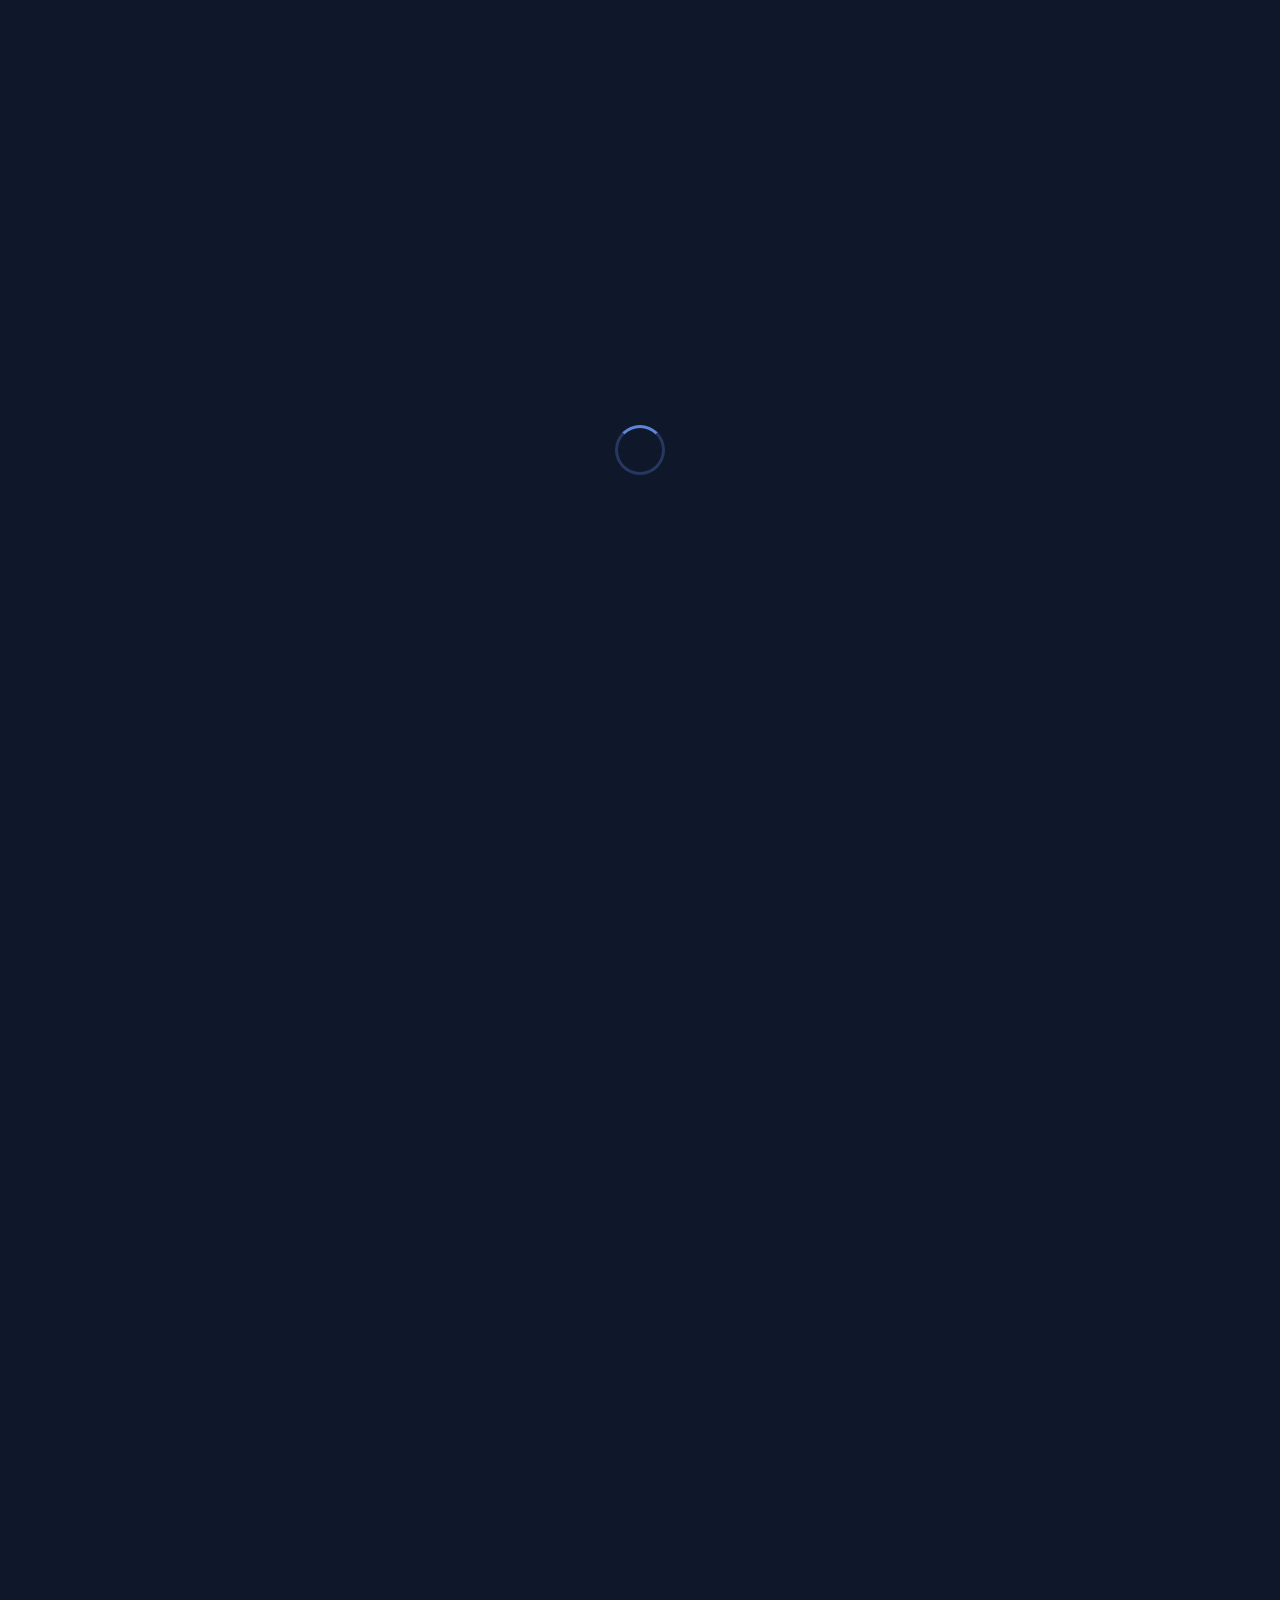
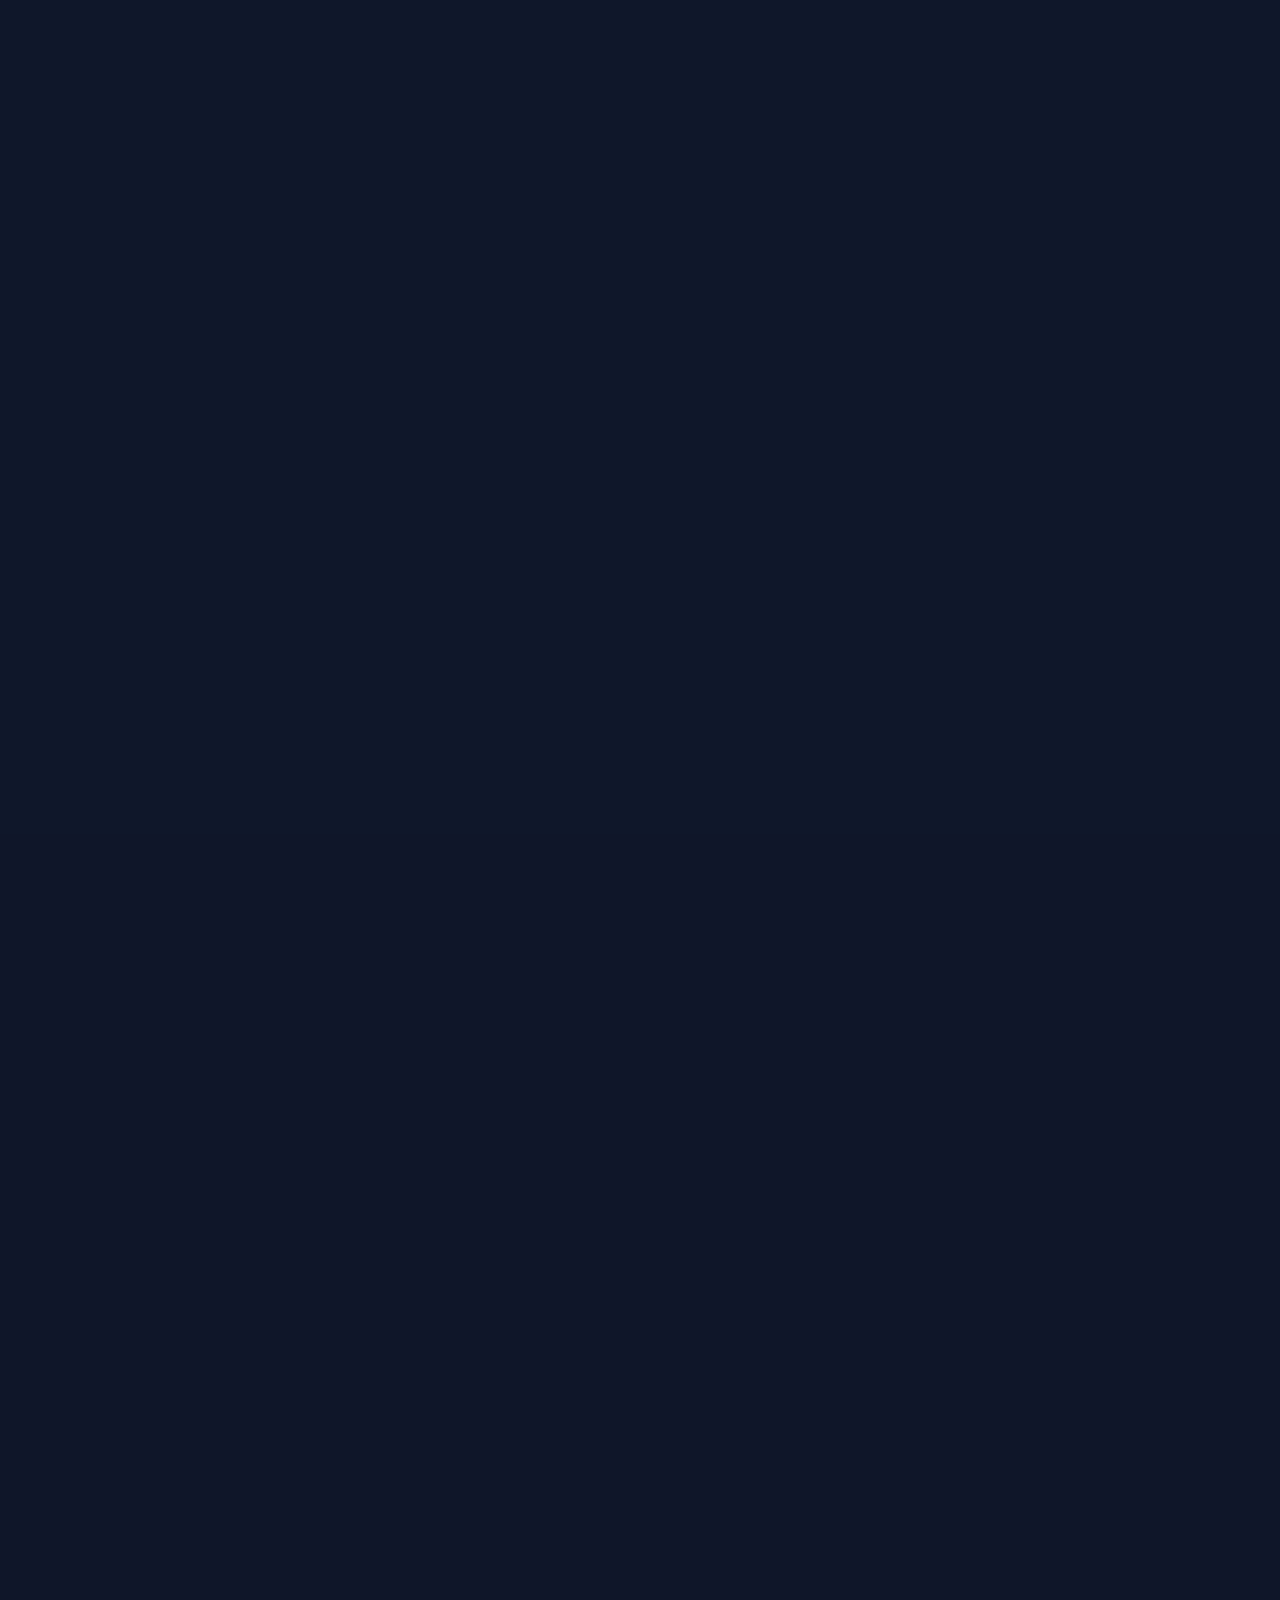
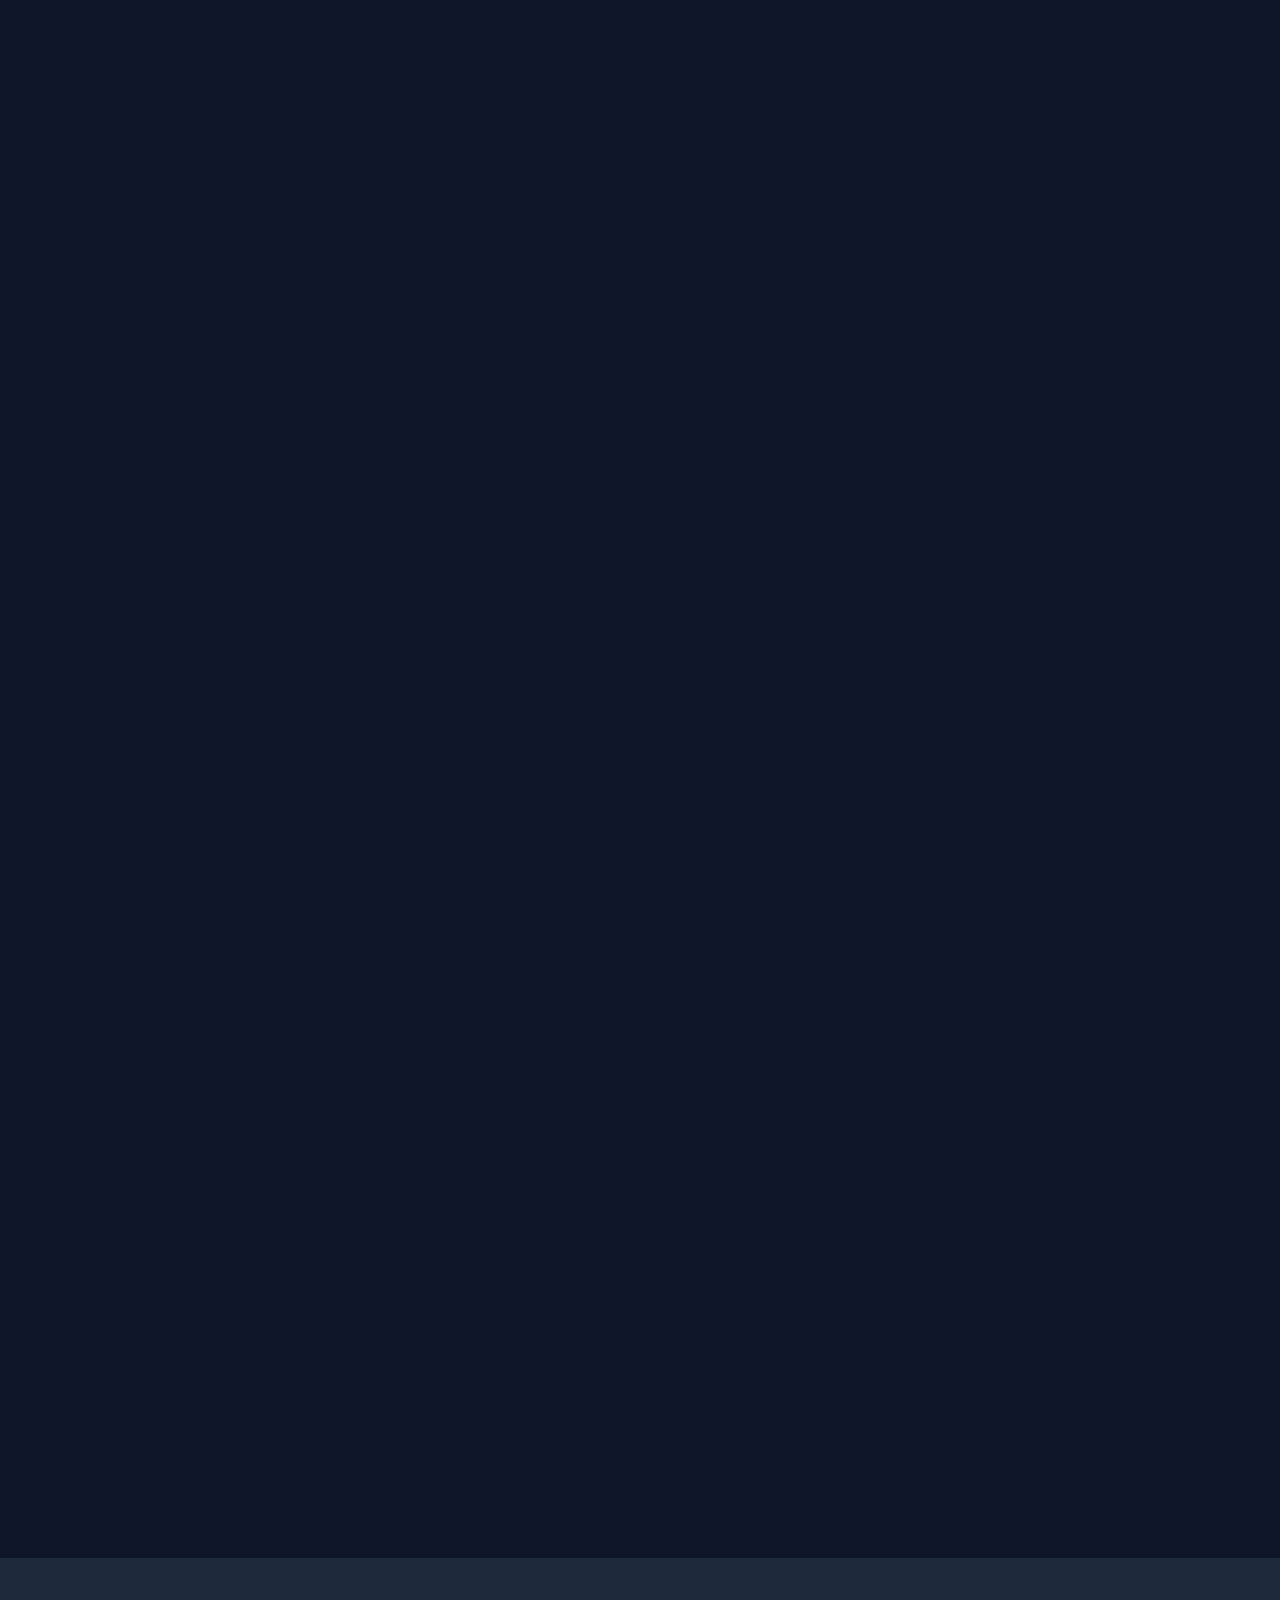
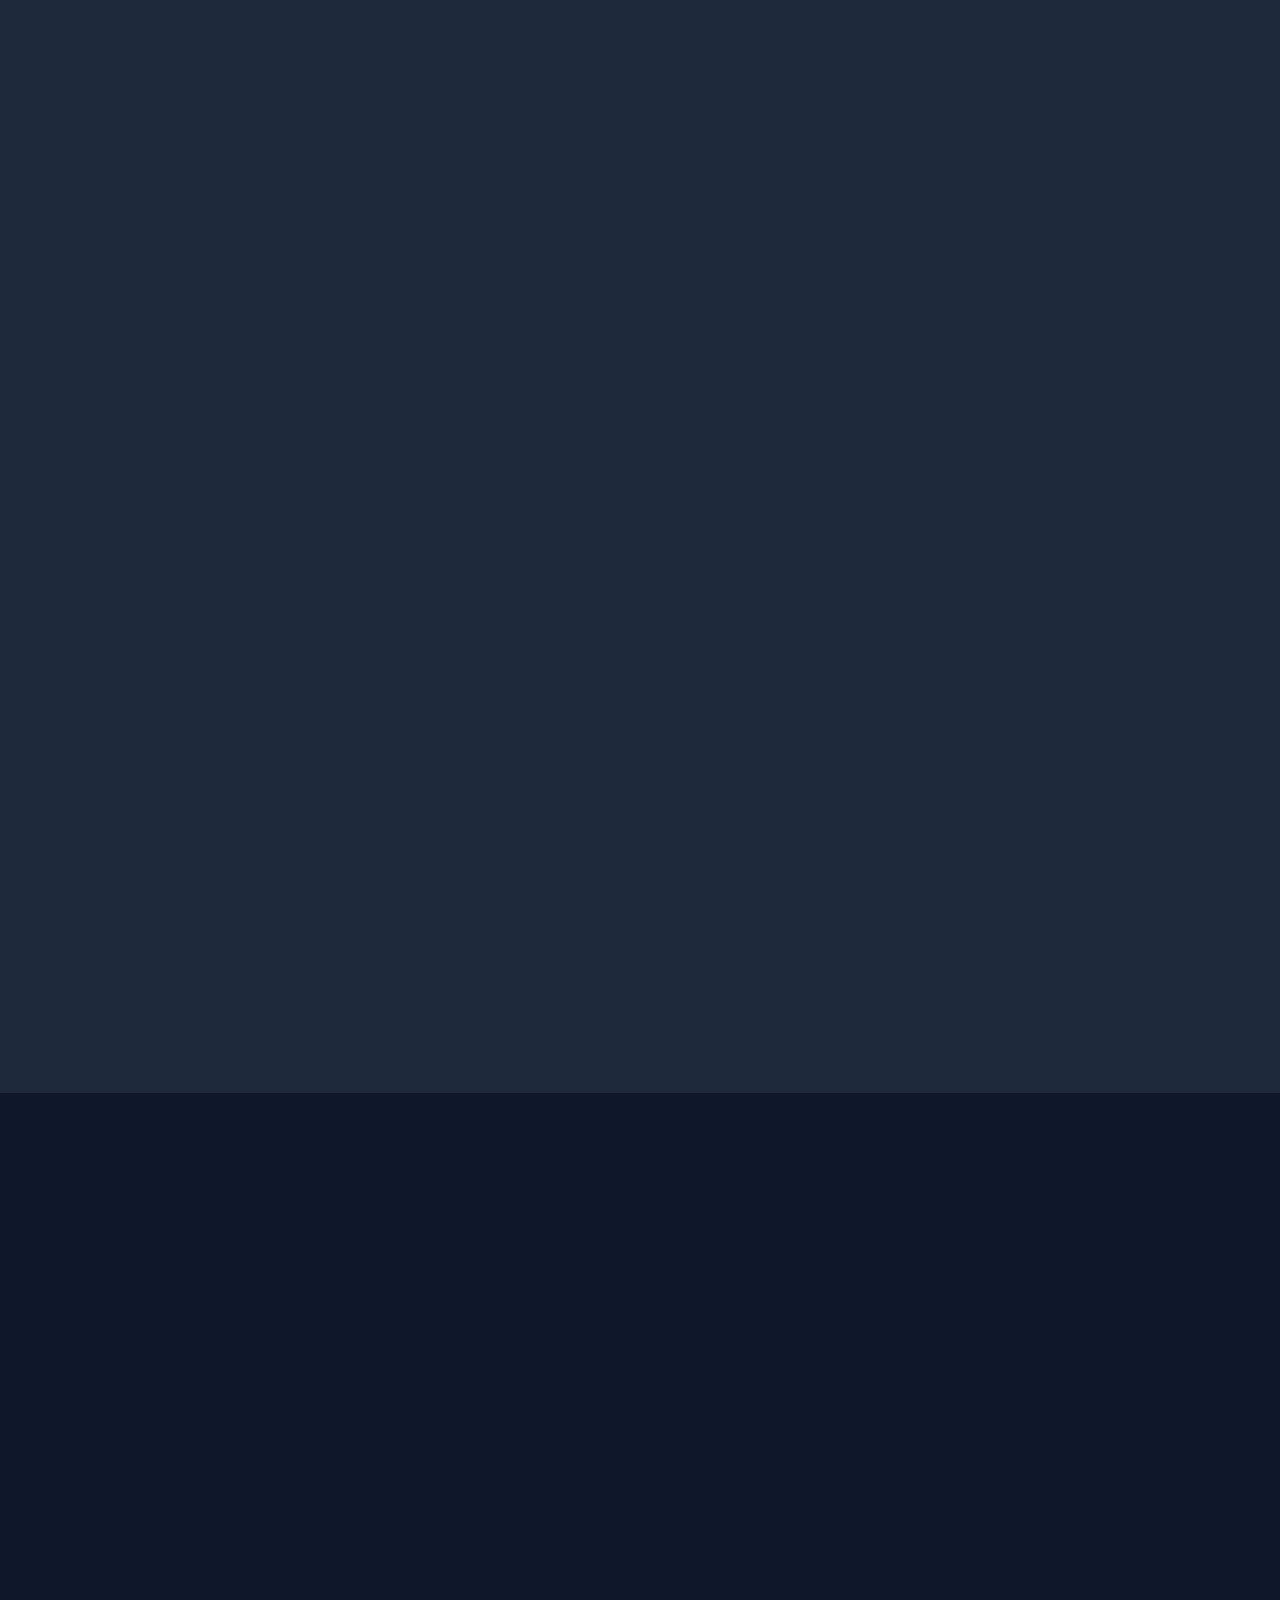
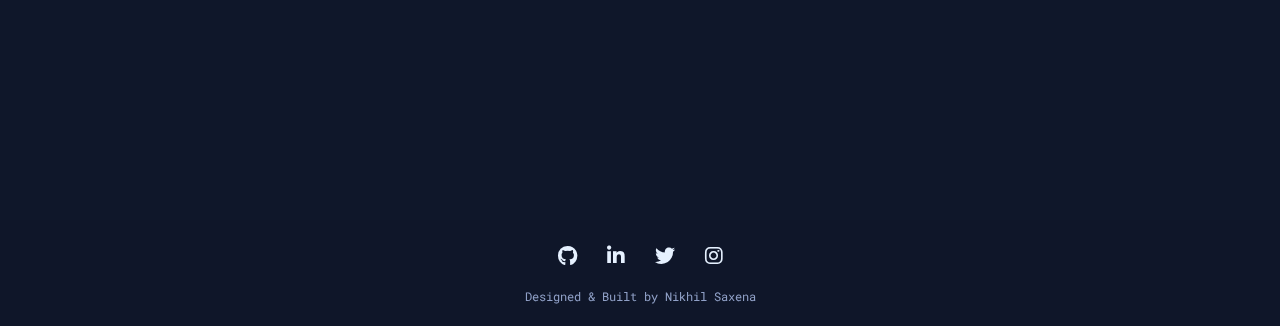
==== cloud/index.html @ 05f239d7 "first commit" ====
<!DOCTYPE html>
<html lang="en">
<head>
    <meta charset="UTF-8">
    <meta name="viewport" content="width=device-width, initial-scale=1.0">
    <title>Nikhil Saxena | Cloud & Full Stack Developer</title>
    
    <!-- Favicon -->
    <link rel="icon" type="image/png" href="../assets/common/favicon.png">
    
    <!-- Font Awesome -->
    <link rel="stylesheet" href="https://cdnjs.cloudflare.com/ajax/libs/font-awesome/6.4.0/css/all.min.css">
    
    <!-- Google Fonts -->
    <link rel="preconnect" href="https://fonts.googleapis.com">
    <link rel="preconnect" href="https://fonts.gstatic.com" crossorigin>
    <link href="https://fonts.googleapis.com/css2?family=Poppins:wght@300;400;500;600;700;800&family=Roboto+Mono:wght@400;500&display=swap" rel="stylesheet">
    
    <!-- CSS Stylesheets -->
    <link rel="stylesheet" href="../assets/common/styles.css">
    <link rel="stylesheet" href="css/theme-cloud.css">
</head>
<body class="theme-cloud">
    <!-- Particles Background -->
    <div id="particles-js"></div>
    
    <!-- Preloader -->
    <div class="preloader">
        <div class="loader"></div>
    </div>

    <!-- Header -->
    <header>
        <div class="container header-container">
            <div class="logo">
                <a href="#home">
                    <h1>NK.</h1>
                </a>
            </div>
            <nav>
                <ul class="nav-links">
                    <li><a href="#about" class="nav-link">About</a></li>
                    <li><a href="#experience" class="nav-link">Experience</a></li>
                    <li><a href="#projects" class="nav-link">Projects</a></li>
                    <li><a href="#contact" class="nav-link">Contact</a></li>
                    <li><a href="../assets/common/resume.pdf" class="nav-link" target="_blank">Resume</a></li>
                </ul>
            </nav>
            
            <div id="theme-switch">
                <span class="frontend-text">Frontend</span>
                <span class="toggle-slider"></span>
                <span class="cloud-text">Cloud</span>
            </div>
            
            <div class="menu-toggle">
                <span></span>
                <span></span>
                <span></span>
            </div>
        </div>
    </header>

    <!-- Mobile Navigation Overlay -->
    <div class="mobile-nav-overlay"></div>
    
    <!-- Mobile Navigation -->
    <div class="mobile-nav">
        <div class="mobile-close">
            <i class="fas fa-times"></i>
        </div>
        <ul class="mobile-nav-links">
            <li><a href="#about" class="nav-link">About</a></li>
            <li><a href="#experience" class="nav-link">Experience</a></li>
            <li><a href="#projects" class="nav-link">Projects</a></li>
            <li><a href="#contact" class="nav-link">Contact</a></li>
            <li><a href="../assets/common/resume.pdf" class="nav-link" target="_blank">Resume</a></li>
        </ul>
        <div class="mobile-theme-switch">
            <div id="mobile-theme-switch">
                <span class="frontend-text">Frontend</span>
                <span class="toggle-slider"></span>
                <span class="cloud-text">Cloud</span>
            </div>
        </div>
        <div class="mobile-social-icons">
            <a href="https://github.com/yourusername" target="_blank"><i class="fab fa-github"></i></a>
            <a href="https://linkedin.com/in/yourusername" target="_blank"><i class="fab fa-linkedin-in"></i></a>
            <a href="https://twitter.com/yourusername" target="_blank"><i class="fab fa-twitter"></i></a>
        </div>
    </div>

    <!-- Hero Section -->
    <section id="home" class="hero">
        <div class="container">
            <div class="hero-content">
                <div class="hero-text">
                    <p class="greeting">Hi, my name is</p>
                    <h1 class="name"><span class="highlight">Nikhil Saxena</span>.</h1>
                    <h2 class="tagline">I build scalable cloud solutions.</h2>
                    <p class="description">I'm a <span class="profession">Cloud & Full Stack Developer</span> with expertise in designing resilient systems. Currently pursuing Full-Stack Software Development at Lambton College and focusing on creating efficient, secure cloud architectures.</p>
                    <div class="buttons">
                        <a href="#contact" class="btn primary"><i class="fas fa-paper-plane"></i> Get In Touch</a>
                        <a href="../assets/common/resume.pdf" class="btn secondary" target="_blank"><i class="fas fa-file-alt"></i> Resume</a>
                        <a href="#projects" class="btn secondary"><i class="fas fa-eye"></i> Check Out My Work</a>
                    </div>
                    <div class="social-icons">
                        <a href="https://github.com/yourusername" target="_blank"><i class="fab fa-github"></i></a>
                        <a href="https://linkedin.com/in/yourusername" target="_blank"><i class="fab fa-linkedin-in"></i></a>
                        <a href="https://twitter.com/yourusername" target="_blank"><i class="fab fa-twitter"></i></a>
                    </div>
                </div>
            </div>
        </div>
    </section>

    <!-- About Section -->
    <section id="about" class="about">
        <div class="container">
            <h2 class="section-title fade-in">About Me</h2>
            <div class="about-container fade-in">
                <div class="about-content">
                    <div class="about-text">
                        <p>Hello! I'm Nikhil, a Cloud & Full Stack Developer with 5 years of experience in building exceptional digital experiences. I specialize in creating scalable cloud solutions and robust web applications that deliver outstanding performance.</p>
                        
                        <p>I previously worked at <a href="https://www.tothenew.com/" target="_blank">To The New</a>, where I collaborated with cross-functional teams to develop cloud-native applications. Currently, I'm pursuing Full-Stack Software Development at <a href="https://www.lambtoncollege.ca/" target="_blank">Lambton College</a> to expand my skill set and tackle new challenges.</p>
                        
                        <p>I thrive in collaborative environments and enjoy working with agile methodologies. My approach combines cloud expertise with full-stack development skills, ensuring that the systems I build are both scalable and maintainable.</p>
                        
                        <p>Here are some technologies I've been working with recently:</p>
                    </div>
                    
                    <div class="tech-lists">
                        <ul class="tech-list">
                            <li><i class="fas fa-caret-right"></i> AWS (EC2, S3, Lambda)</li>
                            <li><i class="fas fa-caret-right"></i> Docker & Kubernetes</li>
                            <li><i class="fas fa-caret-right"></i> Node.js & Express</li>
                            <li><i class="fas fa-caret-right"></i> CI/CD Pipelines</li>
                        </ul>
                        <ul class="tech-list">
                            <li><i class="fas fa-caret-right"></i> MongoDB & PostgreSQL</li>
                            <li><i class="fas fa-caret-right"></i> Terraform & CloudFormation</li>
                            <li><i class="fas fa-caret-right"></i> Microservices Architecture</li>
                            <li><i class="fas fa-caret-right"></i> RESTful APIs</li>
                        </ul>
                    </div>
                </div>
                <div class="about-image">
                    <div class="image-wrapper">
                        <img src="../assets/common/profile.jpg" alt="Nikhil Saxena" class="profile-image">
                    </div>
                </div>
            </div>
        </div>
    </section>

    <!-- Experience Section -->
    <section id="experience" class="experience">
        <div class="container">
            <h2 class="section-title fade-in">Where I've Worked</h2>
            
            <div class="tabs-container fade-in">
                <div class="tabs">
                    <button class="tab-button active" data-target="job1">To The New</button>
                    <button class="tab-button" data-target="job2">CloudTech</button>
                    <button class="tab-button" data-target="job3">XYZ Systems</button>
                </div>
                
                <div class="tab-content">
                    <div id="job1" class="job-content active">
                        <h3>Senior Cloud Developer <span class="company-name">@ To The New</span></h3>
                        <p class="job-period">June 2018 - July 2023</p>
                        <ul class="job-responsibilities">
                            <li><i class="fas fa-caret-right"></i> Designed and implemented cloud-native applications on AWS, leveraging services like EC2, S3, Lambda, and DynamoDB to create scalable and resilient architectures.</li>
                            <li><i class="fas fa-caret-right"></i> Automated infrastructure deployment using Terraform and CloudFormation, achieving a 70% reduction in setup time and ensuring consistent environments.</li>
                            <li><i class="fas fa-caret-right"></i> Containerized applications using Docker and orchestrated with Kubernetes, improving deployment efficiency and resource utilization.</li>
                            <li><i class="fas fa-caret-right"></i> Mentored junior developers in cloud best practices and led the migration of legacy applications to microservices architecture.</li>
                        </ul>
                    </div>
                    
                    <div id="job2" class="job-content">
                        <h3>Cloud Solutions Architect <span class="company-name">@ CloudTech</span></h3>
                        <p class="job-period">January 2017 - May 2018</p>
                        <ul class="job-responsibilities">
                            <li><i class="fas fa-caret-right"></i> Designed and implemented multi-region, high-availability architectures for enterprise clients, ensuring 99.99% uptime.</li>
                            <li><i class="fas fa-caret-right"></i> Created comprehensive CI/CD pipelines using Jenkins, GitHub Actions, and AWS CodePipeline to streamline deployment processes.</li>
                            <li><i class="fas fa-caret-right"></i> Implemented security best practices including IAM policies, encryption, and network segmentation to protect sensitive data and meet compliance requirements.</li>
                            <li><i class="fas fa-caret-right"></i> Collaborated with client teams to analyze requirements and design cost-effective cloud solutions that met their specific business needs.</li>
                        </ul>
                    </div>
                    
                    <div id="job3" class="job-content">
                        <h3>Backend Developer <span class="company-name">@ XYZ Systems</span></h3>
                        <p class="job-period">March 2016 - December 2016</p>
                        <ul class="job-responsibilities">
                            <li><i class="fas fa-caret-right"></i> Developed RESTful APIs and backend services using Node.js and Express, supporting high-traffic web applications.</li>
                            <li><i class="fas fa-caret-right"></i> Designed and optimized database schemas in MongoDB and PostgreSQL, improving query performance by 60%.</li>
                            <li><i class="fas fa-caret-right"></i> Integrated third-party APIs and services to enhance application functionality and user experience.</li>
                            <li><i class="fas fa-caret-right"></i> Participated in agile development processes, including daily stand-ups, sprint planning, and retrospectives.</li>
                        </ul>
                    </div>
                </div>
            </div>
        </div>
    </section>

    <!-- Projects Section -->
    <section id="projects" class="projects">
        <div class="container">
            <h2 class="section-title fade-in">Some Things I've Built</h2>
            
            <div class="filter-buttons fade-in">
                <button class="filter-btn active" data-filter="cloud_all">All</button>
                <button class="filter-btn" data-filter="cloud">Cloud</button>
                <button class="filter-btn" data-filter="fullstack">Full Stack</button>
                <button class="filter-btn disabled" data-filter="frontend">Frontend</button>
            </div>
            
            <div class="featured-projects">
                <!-- Featured Project 1 -->
                <div class="featured-project fade-in" data-category="cloud">
                    <div class="project-content">
                        <p class="project-overline">Featured Project</p>
                        <h3 class="project-title">Serverless Data Pipeline</h3>
                        <div class="project-description">
                            <p>A scalable data processing pipeline built on AWS Lambda and Step Functions. The system processes millions of data points daily, with automatic scaling and fault tolerance. Includes real-time monitoring and alerting through CloudWatch.</p>
                        </div>
                        <ul class="project-tech-list">
                            <li>AWS Lambda</li>
                            <li>Step Functions</li>
                            <li>DynamoDB</li>
                            <li>CloudWatch</li>
                        </ul>
                        <div class="project-links">
                            <a href="#" target="_blank" aria-label="GitHub Link"><i class="fab fa-github"></i></a>
                            <a href="#" target="_blank" aria-label="External Link"><i class="fas fa-external-link-alt"></i></a>
                        </div>
                    </div>
                    <div class="project-image">
                        <a href="#" target="_blank">
                            <div class="image-wrapper">
                                <img src="../assets/common/project3.jpg" alt="Serverless Data Pipeline" />
                            </div>
                        </a>
                    </div>
                </div>
                
                <!-- Featured Project 2 -->
                <div class="featured-project fade-in" data-category="fullstack">
                    <div class="project-content right">
                        <p class="project-overline">Featured Project</p>
                        <h3 class="project-title">Microservices Platform</h3>
                        <div class="project-description right">
                            <p>A containerized microservices platform for e-commerce applications. Features include service discovery, load balancing, and distributed tracing. Deployed on Kubernetes with autoscaling capabilities and comprehensive monitoring.</p>
                        </div>
                        <ul class="project-tech-list right">
                            <li>Docker</li>
                            <li>Kubernetes</li>
                            <li>Node.js</li>
                            <li>MongoDB</li>
                        </ul>
                        <div class="project-links right">
                            <a href="#" target="_blank" aria-label="GitHub Link"><i class="fab fa-github"></i></a>
                            <a href="#" target="_blank" aria-label="External Link"><i class="fas fa-external-link-alt"></i></a>
                        </div>
                    </div>
                    <div class="project-image left">
                        <a href="#" target="_blank">
                            <div class="image-wrapper">
                                <img src="../assets/common/project4.jpg" alt="Microservices Platform" />
                            </div>
                        </a>
                    </div>
                </div>
            </div>
            
            <h3 class="other-projects-title fade-in">Other Noteworthy Projects</h3>
            
            <div class="projects-grid fade-in">
                <!-- Project Card 1 -->
                <div class="project-card" data-category="cloud">
                    <div class="project-card-inner">
                        <div class="project-card-top">
                            <div class="project-card-folder">
                                <i class="far fa-folder"></i>
                            </div>
                            <div class="project-card-links">
                                <a href="#" target="_blank" aria-label="GitHub Link"><i class="fab fa-github"></i></a>
                                <a href="#" target="_blank" aria-label="External Link"><i class="fas fa-external-link-alt"></i></a>
                            </div>
                        </div>
                        <h3 class="project-card-title">Infrastructure as Code</h3>
                        <div class="project-card-description">
                            <p>A collection of Terraform modules for provisioning consistent AWS infrastructure. Includes network configuration, security groups, and application resources with best practices baked in.</p>
                        </div>
                        <div class="project-card-tech">
                            <span>Terraform</span>
                            <span>AWS</span>
                            <span>CI/CD</span>
                        </div>
                    </div>
                </div>
                
                <!-- Project Card 2 -->
                <div class="project-card" data-category="cloud">
                    <div class="project-card-inner">
                        <div class="project-card-top">
                            <div class="project-card-folder">
                                <i class="far fa-folder"></i>
                            </div>
                            <div class="project-card-links">
                                <a href="#" target="_blank" aria-label="GitHub Link"><i class="fab fa-github"></i></a>
                                <a href="#" target="_blank" aria-label="External Link"><i class="fas fa-external-link-alt"></i></a>
                            </div>
                        </div>
                        <h3 class="project-card-title">Auto-Scaling Web App</h3>
                        <div class="project-card-description">
                            <p>A web application deployed with auto-scaling and load balancing on AWS. Features include health checks, automatic failover, and blue-green deployments for zero-downtime updates.</p>
                        </div>
                        <div class="project-card-tech">
                            <span>AWS EC2</span>
                            <span>ELB</span>
                            <span>Auto Scaling</span>
                        </div>
                    </div>
                </div>
                
                <!-- Project Card 3 -->
                <div class="project-card" data-category="fullstack">
                    <div class="project-card-inner">
                        <div class="project-card-top">
                            <div class="project-card-folder">
                                <i class="far fa-folder"></i>
                            </div>
                            <div class="project-card-links">
                                <a href="#" target="_blank" aria-label="GitHub Link"><i class="fab fa-github"></i></a>
                                <a href="#" target="_blank" aria-label="External Link"><i class="fas fa-external-link-alt"></i></a>
                            </div>
                        </div>
                        <h3 class="project-card-title">Real-time Analytics</h3>
                        <div class="project-card-description">
                            <p>A real-time analytics dashboard for tracking user behavior and system performance. Utilizes WebSockets for live updates and includes historical data visualization with filtering options.</p>
                        </div>
                        <div class="project-card-tech">
                            <span>Node.js</span>
                            <span>Socket.IO</span>
                            <span>Redis</span>
                            <span>Chart.js</span>
                        </div>
                    </div>
                </div>
                
                <!-- Project Card 4 -->
                <div class="project-card" data-category="cloud">
                    <div class="project-card-inner">
                        <div class="project-card-top">
                            <div class="project-card-folder">
                                <i class="far fa-folder"></i>
                            </div>
                            <div class="project-card-links">
                                <a href="#" target="_blank" aria-label="GitHub Link"><i class="fab fa-github"></i></a>
                                <a href="#" target="_blank" aria-label="External Link"><i class="fas fa-external-link-alt"></i></a>
                            </div>
                        </div>
                        <h3 class="project-card-title">CI/CD Pipeline</h3>
                        <div class="project-card-description">
                            <p>A comprehensive CI/CD pipeline for automated testing and deployment. Includes static code analysis, security scanning, and multiple environment deployments with approval gates.</p>
                        </div>
                        <div class="project-card-tech">
                            <span>GitHub Actions</span>
                            <span>Docker</span>
                            <span>AWS CodeDeploy</span>
                        </div>
                    </div>
                </div>
                
                <!-- Project Card 5 -->
                <div class="project-card" data-category="fullstack">
                    <div class="project-card-inner">
                        <div class="project-card-top">
                            <div class="project-card-folder">
                                <i class="far fa-folder"></i>
                            </div>
                            <div class="project-card-links">
                                <a href="#" target="_blank" aria-label="GitHub Link"><i class="fab fa-github"></i></a>
                                <a href="#" target="_blank" aria-label="External Link"><i class="fas fa-external-link-alt"></i></a>
                            </div>
                        </div>
                        <h3 class="project-card-title">Content Management System</h3>
                        <div class="project-card-description">
                            <p>A headless CMS built with Node.js and MongoDB. Features include content modeling, API generation, and role-based access control. Supports multi-language content and media management.</p>
                        </div>
                        <div class="project-card-tech">
                            <span>Node.js</span>
                            <span>Express</span>
                            <span>MongoDB</span>
                            <span>GraphQL</span>
                        </div>
                    </div>
                </div>
                
                <!-- Project Card 6 -->
                <div class="project-card" data-category="cloud">
                    <div class="project-card-inner">
                        <div class="project-card-top">
                            <div class="project-card-folder">
                                <i class="far fa-folder"></i>
                            </div>
                            <div class="project-card-links">
                                <a href="#" target="_blank" aria-label="GitHub Link"><i class="fab fa-github"></i></a>
                                <a href="#" target="_blank" aria-label="External Link"><i class="fas fa-external-link-alt"></i></a>
                            </div>
                        </div>
                        <h3 class="project-card-title">Monitoring Stack</h3>
                        <div class="project-card-description">
                            <p>A comprehensive monitoring stack for cloud applications. Combines logs, metrics, and traces for full observability. Includes alerting, dashboards, and anomaly detection capabilities.</p>
                        </div>
                        <div class="project-card-tech">
                            <span>Prometheus</span>
                            <span>Grafana</span>
                            <span>ELK Stack</span>
                        </div>
                    </div>
                </div>
            </div>
            
            <div class="show-more fade-in">
                <a href="https://github.com/yourusername" target="_blank" class="btn secondary">See More on GitHub <i class="fas fa-arrow-right"></i></a>
            </div>
        </div>
    </section>

    <!-- Blogs Section -->
    <section id="blogs" class="blogs">
        <div class="container">
            <h2 class="section-title fade-in">Latest from My Blog</h2>
            
            <div class="blog-slider-container fade-in">
                <div class="blog-slider">
                    <!-- Blog Post 1 -->
                    <div class="blog-post">
                        <div class="blog-image">
                            <img src="../assets/common/blog1.jpg" alt="Blog Post 1">
                        </div>
                        <div class="blog-content">
                            <div class="blog-date">June 15, 2023</div>
                            <h3 class="blog-title">Creating Responsive Layouts with CSS Grid</h3>
                            <p class="blog-excerpt">Learn how to use CSS Grid to create complex, responsive layouts with minimal code. This guide covers the fundamentals and advanced techniques.</p>
                            <a href="../blogs/css-grid.html" class="blog-read-more">Read More <i class="fas fa-arrow-right"></i></a>
                        </div>
                    </div>
                    
                    <!-- Blog Post 2 -->
                    <div class="blog-post">
                        <div class="blog-image">
                            <img src="../assets/common/blog2.jpg" alt="Blog Post 2">
                        </div>
                        <div class="blog-content">
                            <div class="blog-date">May 22, 2023</div>
                            <h3 class="blog-title">Understanding JavaScript Promises</h3>
                            <p class="blog-excerpt">A deep dive into JavaScript Promises, async/await, and how to manage asynchronous operations in modern web applications.</p>
                            <a href="../blogs/js-promises.html" class="blog-read-more">Read More <i class="fas fa-arrow-right"></i></a>
                        </div>
                    </div>
                    
                    <!-- Blog Post 3 -->
                    <div class="blog-post">
                        <div class="blog-image">
                            <img src="../assets/common/blog3.jpg" alt="Blog Post 3">
                        </div>
                        <div class="blog-content">
                            <div class="blog-date">April 10, 2023</div>
                            <h3 class="blog-title">Web Performance Optimization Techniques</h3>
                            <p class="blog-excerpt">Practical strategies to improve your website's loading speed, optimize assets, and enhance user experience through performance tuning.</p>
                            <a href="../blogs/web-performance.html" class="blog-read-more">Read More <i class="fas fa-arrow-right"></i></a>
                        </div>
                    </div>
                    
                    <!-- Blog Post 4 -->
                    <div class="blog-post">
                        <div class="blog-image">
                            <img src="../assets/common/blog4.jpg" alt="Blog Post 4">
                        </div>
                        <div class="blog-content">
                            <div class="blog-date">March 5, 2023</div>
                            <h3 class="blog-title">Getting Started with React Hooks</h3>
                            <p class="blog-excerpt">An introduction to React Hooks and how they simplify state management and side effects in functional components.</p>
                            <a href="../blogs/react-hooks.html" class="blog-read-more">Read More <i class="fas fa-arrow-right"></i></a>
                        </div>
                    </div>
                </div>
                
                <div class="blog-slider-controls">
                    <button class="blog-slider-prev"><i class="fas fa-chevron-left"></i></button>
                    <div class="blog-slider-dots"></div>
                    <button class="blog-slider-next"><i class="fas fa-chevron-right"></i></button>
                </div>
            </div>
            
            <div class="blog-all-link fade-in">
                <a href="../blogs/index.html" class="btn secondary">View All Posts <i class="fas fa-arrow-right"></i></a>
            </div>
        </div>
    </section>

    <!-- Contact Section -->
    <section id="contact" class="contact">
        <div class="container">
            <h2 class="section-title fade-in">What's Next?</h2>
            <h3 class="contact-title fade-in">Get In Touch</h3>
            <div class="contact-content fade-in">
                <p>I'm currently looking for new opportunities in cloud and full-stack development. Whether you have a question, a project idea, or just want to say hi, I'll try my best to get back to you!</p>
                <a href="mailto:youremail@example.com" class="btn primary">Say Hello</a>
            </div>
        </div>
    </section>

    <!-- Footer -->
    <footer>
        <div class="footer-content">
            <div class="footer-social">
                <a href="https://github.com/yourusername" target="_blank"><i class="fab fa-github"></i></a>
                <a href="https://linkedin.com/in/yourusername" target="_blank"><i class="fab fa-linkedin-in"></i></a>
                <a href="https://twitter.com/yourusername" target="_blank"><i class="fab fa-twitter"></i></a>
                <a href="https://instagram.com/yourusername" target="_blank"><i class="fab fa-instagram"></i></a>
            </div>
            <div class="footer-text">
                <p>Designed & Built by Nikhil Saxena</p>
            </div>
        </div>
    </footer>

    <!-- Particles.js -->
    <script src="https://cdn.jsdelivr.net/particles.js/2.0.0/particles.min.js"></script>
    
    <!-- Scripts -->
    <script src="../assets/common/common.js"></script>
    <script src="js/main.js"></script>
</body>
</html>
---- assets/common/styles.css ----
/* Reset and Base Styles */
* {
    margin: 0;
    padding: 0;
    box-sizing: border-box;
}

html {
    scroll-behavior: smooth;
}

body {
    font-family: 'Poppins', sans-serif;
    line-height: 1.6;
    min-height: 100vh;
    overflow-x: hidden;
}

/* Container and Section Styles */
.container {
    width: 100%;
    max-width: 1200px;
    margin: 0 auto;
    padding: 0 50px;
    box-sizing: border-box;
    position: relative;
    z-index: 1;
}

/* Responsive Adjustments */
@media screen and (max-width: 1200px) {
    .container {
        max-width: 100%;
        padding: 0 40px;
    }
}

@media screen and (max-width: 768px) {
    .container {
        padding: 0 30px;
    }
}

@media screen and (max-width: 480px) {
    .container {
        padding: 0 25px;
    }
}
---- cloud/css/theme-cloud.css ----
/* 
* Cloud Theme Styles
* Inspired by Arshmeen Kaur's portfolio with cloud/tech theme
*/

:root {
    --primary-color: #5f85db;
    --primary-tint: rgba(95, 133, 219, 0.1);
    --secondary-color: #90a0c7;
    --text-color: #e6f1ff;
    --bg-color: #0f172a;
    --bg-light: #1e293b;
    --header-bg: rgba(15, 23, 42, 0.85);
    --nav-height: 100px;
    --font-sans: 'Poppins', -apple-system, BlinkMacSystemFont, 'Segoe UI', Roboto, Oxygen, Ubuntu, Cantarell, 'Open Sans', 'Helvetica Neue', sans-serif;
    --font-mono: 'Roboto Mono', monospace;
    --transition: all 0.25s cubic-bezier(0.645, 0.045, 0.355, 1);
}

.theme-cloud {
    --theme-primary-color: var(--primary-color);
    --theme-secondary-color: var(--secondary-color);
    --theme-text-color: var(--text-color);
    --theme-bg-color: var(--bg-color);
    --theme-bg-light: var(--bg-light);
    --theme-header-bg: var(--header-bg);
    
    background-color: var(--theme-bg-color);
    color: var(--theme-text-color);
    font-family: var(--font-sans);
    line-height: 1.6;
    transition: background-color 0.3s ease;
}

/* Particles Background */
#particles-js {
    position: fixed;
    width: 100%;
    height: 100%;
    top: 0;
    left: 0;
    z-index: 0;
    pointer-events: none;
}

/* Sections positioning above particles */
header, 
section, 
footer,
.mobile-nav,
.mobile-nav-overlay,
.preloader {
    position: relative;
    z-index: 1;
}

/* Preloader */
.preloader {
    position: fixed;
    top: 0;
    left: 0;
    width: 100%;
    height: 100%;
    background-color: var(--theme-bg-color);
    display: flex;
    justify-content: center;
    align-items: center;
    z-index: 9999;
    transition: opacity 0.5s ease, visibility 0.5s ease;
}

.loader {
    width: 50px;
    height: 50px;
    border: 3px solid rgba(95, 133, 219, 0.3);
    border-radius: 50%;
    border-top-color: var(--theme-primary-color);
    animation: spin 1s infinite linear;
}

@keyframes spin {
    to {
        transform: rotate(360deg);
    }
}

/* Header */
header {
    position: fixed;
    top: 0;
    left: 0;
    width: 100%;
    height: var(--nav-height);
    background-color: var(--theme-header-bg);
    backdrop-filter: blur(10px);
    z-index: 100;
    transition: var(--transition);
    box-shadow: 0 10px 30px -10px rgba(2, 12, 27, 0.7);
}

header.scrolled {
    height: 70px;
    box-shadow: 0 10px 30px -10px rgba(2, 12, 27, 0.7);
}

.header-container {
    display: flex;
    justify-content: space-between;
    align-items: center;
    height: 100%;
    padding: 0 50px;
}

.logo a {
    display: flex;
    align-items: center;
    color: var(--theme-primary-color);
    text-decoration: none;
    font-weight: 700;
    font-size: 1.5rem;
}

.logo h1 {
    font-size: 1.8rem;
    margin: 0;
    font-weight: 700;
}

.nav-links {
    display: flex;
    align-items: center;
    list-style: none;
    margin: 0;
    padding: 0;
}

.nav-links li {
    margin: 0 10px;
}

.nav-link {
    color: var(--theme-text-color);
    text-decoration: none;
    padding: 10px;
    font-family: var(--font-mono);
    font-size: 13px;
    position: relative;
    transition: var(--transition);
}

.nav-link:hover {
    color: var(--theme-primary-color);
}

/* Theme Switch */
#theme-switch {
    display: flex;
    align-items: center;
    position: relative;
    cursor: pointer;
    margin-left: 15px;
    margin-right: 15px;
}

.frontend-text,
.cloud-text {
    font-size: 12px;
    font-family: var(--font-mono);
}

.frontend-text {
    margin-right: 10px;
    color: var(--theme-secondary-color);
}

.cloud-text {
    margin-left: 10px;
    color: var(--theme-primary-color);
    font-weight: 500;
}

.toggle-slider {
    position: relative;
    width: 40px;
    height: 20px;
    background-color: rgba(95, 133, 219, 0.2);
    border-radius: 34px;
    transition: var(--transition);
}

.toggle-slider:before {
    position: absolute;
    content: "";
    height: 16px;
    width: 16px;
    right: 2px;
    bottom: 2px;
    background-color: var(--theme-primary-color);
    border-radius: 50%;
    transition: var(--transition);
}

.menu-toggle {
    display: none;
    flex-direction: column;
    justify-content: space-between;
    width: 30px;
    height: 21px;
    cursor: pointer;
}

.menu-toggle span {
    display: block;
    width: 100%;
    height: 2px;
    background-color: var(--theme-primary-color);
    border-radius: 2px;
    transition: var(--transition);
}

/* Mobile Navigation */
.mobile-nav-overlay {
    position: fixed;
    top: 0;
    left: 0;
    width: 100%;
    height: 100%;
    background-color: rgba(0, 0, 0, 0.5);
    z-index: 998;
    opacity: 0;
    visibility: hidden;
    transition: var(--transition);
}

.mobile-nav {
    position: fixed;
    top: 0;
    right: -300px;
    width: 300px;
    height: 100%;
    background-color: var(--theme-bg-light);
    z-index: 999;
    padding: 50px 30px;
    transition: var(--transition);
    display: flex;
    flex-direction: column;
}

.mobile-close {
    position: absolute;
    top: 20px;
    right: 20px;
    font-size: 24px;
    color: var(--theme-text-color);
    cursor: pointer;
}

.mobile-close:hover {
    color: var(--theme-primary-color);
}

.mobile-nav-links {
    list-style: none;
    padding: 0;
    margin: 50px 0 0;
}

.mobile-nav-links li {
    margin-bottom: 20px;
}

.mobile-nav-links a {
    display: block;
    color: var(--theme-text-color);
    text-decoration: none;
    font-size: 18px;
    font-family: var(--font-mono);
    transition: var(--transition);
    padding: 10px 0;
}

.mobile-nav-links a:hover {
    color: var(--theme-primary-color);
    transform: translateX(5px);
}

.mobile-social-icons {
    margin-top: auto;
    display: flex;
    justify-content: center;
}

.mobile-social-icons a {
    color: var(--theme-text-color);
    font-size: 18px;
    margin: 0 15px;
    transition: var(--transition);
}

.mobile-social-icons a:hover {
    color: var(--theme-primary-color);
    transform: translateY(-3px);
}

/* Mobile Theme Switch */
.mobile-theme-switch {
    margin: 30px 0;
    display: flex;
    justify-content: center;
}

#mobile-theme-switch {
    display: flex;
    align-items: center;
    position: relative;
    cursor: pointer;
    padding: 5px 0;
}

.mobile-theme-switch .frontend-text,
.mobile-theme-switch .cloud-text {
    font-size: 14px;
    font-family: var(--font-mono);
}

.mobile-theme-switch .frontend-text {
    margin-right: 10px;
    color: var(--theme-secondary-color);
}

.mobile-theme-switch .cloud-text {
    margin-left: 10px;
    color: var(--theme-primary-color);
    font-weight: 500;
}

.mobile-theme-switch .toggle-slider {
    position: relative;
    width: 40px;
    height: 20px;
    background-color: rgba(95, 133, 219, 0.2);
    border-radius: 34px;
    transition: var(--transition);
}

.mobile-theme-switch .toggle-slider:before {
    position: absolute;
    content: "";
    height: 16px;
    width: 16px;
    right: 2px;
    bottom: 2px;
    background-color: var(--theme-primary-color);
    border-radius: 50%;
    transition: var(--transition);
}

/* Hero Section */
.hero {
    display: flex;
    justify-content: center;
    align-items: center;
    min-height: 100vh;
    padding: 150px 0 100px;
    position: relative;
}

.hero-content {
    display: flex;
    align-items: center;
    justify-content: space-between;
    max-width: 1000px;
    margin: 0 auto;
}

.hero-text {
    max-width: 800px;
}

.greeting {
    color: var(--theme-primary-color);
    margin-bottom: 20px;
    font-family: var(--font-mono);
    font-size: 16px;
    font-weight: 400;
}

.name {
    font-size: 70px;
    font-weight: 600;
    margin: 0 0 10px;
    line-height: 1.1;
    color: var(--theme-text-color);
}

.highlight {
    color: var(--theme-text-color);
}

.tagline {
    font-size: 50px;
    margin: 0 0 20px;
    color: var(--theme-secondary-color);
    line-height: 1.1;
    font-weight: 600;
}

.description {
    color: var(--theme-secondary-color);
    margin-bottom: 30px;
    font-size: 18px;
    max-width: 540px;
    line-height: 1.7;
}

.profession {
    color: var(--theme-primary-color);
}

.buttons {
    display: flex;
    flex-wrap: wrap;
    margin-bottom: 40px;
    gap: 15px;
}

.btn {
    display: inline-block;
    padding: 12px 20px;
    font-size: 14px;
    font-family: var(--font-mono);
    font-weight: 500;
    text-decoration: none;
    border-radius: 4px;
    cursor: pointer;
    transition: var(--transition);
    margin-right: 0;
}

.btn i {
    margin-right: 10px;
}

.primary {
    background-color: transparent;
    color: var(--theme-primary-color);
    border: 1px solid var(--theme-primary-color);
}

.primary:hover {
    background-color: var(--primary-tint);
    transform: translateY(-3px);
}

.secondary {
    background-color: transparent;
    color: var(--theme-text-color);
    border: 1px solid var(--theme-secondary-color);
}

.secondary:hover {
    color: var(--theme-primary-color);
    border-color: var(--theme-primary-color);
    transform: translateY(-3px);
}

.social-icons {
    display: flex;
    margin-top: 20px;
}

.social-icons a {
    color: var(--theme-text-color);
    font-size: 22px;
    margin-right: 25px;
    transition: var(--transition);
}

.social-icons a:hover {
    color: var(--theme-primary-color);
    transform: translateY(-3px);
}

/* About Section */
.section-title {
    display: flex;
    align-items: center;
    position: relative;
    margin: 10px 0 40px;
    width: 100%;
    font-size: 28px;
    white-space: nowrap;
    color: var(--theme-text-color);
    font-weight: 600;
}

.section-title:after {
    content: '';
    display: block;
    position: relative;
    width: 300px;
    height: 1px;
    margin-left: 20px;
    background-color: var(--theme-secondary-color);
    opacity: 0.3;
}

.about {
    padding: 120px 0;
    position: relative;
}

.about-container {
    display: grid;
    grid-template-columns: 3fr 2fr;
    gap: 50px;
    align-items: center;
    padding: 0;
    max-width: 100%;
    overflow: hidden;
}

.about-content {
    width: 100%;
}

.about-text {
    margin-bottom: 25px;
    font-size: var(--fz-lg);
    color: var(--theme-secondary-color);
    line-height: 1.7;
}

.about-text p {
    margin-bottom: 15px;
}

.about-text a {
    color: var(--theme-primary-color);
    font-weight: 500;
    text-decoration: none;
    position: relative;
    transition: var(--transition);
}

.about-text a:hover {
    color: var(--theme-primary-highlight);
}

.tech-lists {
    display: flex;
    flex-wrap: wrap;
    gap: 20px;
    margin-top: 20px;
}

.tech-list {
    list-style: none;
    flex: 1 1 180px;
    min-width: 180px;
    max-width: 250px;
}

.tech-list li {
    position: relative;
    margin-bottom: 10px;
    padding-left: 20px;
    font-family: 'Roboto Mono', monospace;
    font-size: 14px;
}

.tech-list li i {
    position: absolute;
    left: 0;
    top: 7px;
    color: var(--theme-primary-color);
    font-size: 12px;
}

.about-image {
    position: relative;
    width: 100%;
    max-width: 300px;
    margin: 0 auto;
}

.image-wrapper {
    position: relative;
    display: block;
    width: 100%;
    border-radius: 5px;
    overflow: hidden;
    box-shadow: 0 10px 30px -15px var(--box-shadow-color);
    transition: all 0.25s var(--transition);
}

.image-wrapper:after {
    content: '';
    display: block;
    position: absolute;
    width: 100%;
    height: 100%;
    top: 0;
    left: 0;
    border-radius: 5px;
    border: 2px solid var(--theme-primary-color);
    z-index: -1;
    transition: all 0.25s var(--transition);
    transform: translate(10px, 10px);
}

.image-wrapper:hover:after {
    transform: translate(5px, 5px);
}

.profile-image {
    width: 100%;
    height: auto;
    object-fit: cover;
    filter: grayscale(100%);
    mix-blend-mode: multiply;
    border-radius: 5px;
    transition: all 0.25s var(--transition);
}

.image-wrapper:hover .profile-image {
    filter: none;
    mix-blend-mode: normal;
}

/* Experience Section */
.experience {
    padding: 100px 0;
    position: relative;
}

.tabs-container {
    display: flex;
    align-items: flex-start;
    max-width: 800px;
    margin: 0 auto;
}

.tabs {
    display: flex;
    flex-direction: column;
    min-width: 140px;
    position: relative;
    border-left: 2px solid rgba(95, 133, 219, 0.2);
}

.tab-button {
    background-color: transparent;
    border: none;
    padding: 15px 20px;
    text-align: left;
    font-family: var(--font-mono);
    font-size: 13px;
    color: var(--theme-secondary-color);
    cursor: pointer;
    transition: var(--transition);
    position: relative;
}

.tab-button.active {
    color: var(--theme-primary-color);
}

.tab-button.active:before {
    content: '';
    position: absolute;
    left: -2px;
    top: 0;
    width: 2px;
    height: 100%;
    background-color: var(--theme-primary-color);
}

.tab-button:hover {
    color: var(--theme-primary-color);
    background-color: rgba(95, 133, 219, 0.1);
}

.tab-content {
    padding: 0 30px;
    flex: 1;
}

.job-content {
    display: none;
    animation: fadeIn 0.5s ease forwards;
}

.job-content.active {
    display: block;
}

.job-content h3 {
    font-size: 22px;
    font-weight: 500;
    margin: 0 0 5px;
    color: var(--theme-text-color);
}

.company-name {
    color: var(--theme-primary-color);
}

.job-period {
    font-family: var(--font-mono);
    font-size: 14px;
    color: var(--theme-secondary-color);
    margin-bottom: 20px;
}

.job-responsibilities {
    list-style: none;
    padding: 0;
    margin: 0;
}

.job-responsibilities li {
    position: relative;
    padding-left: 30px;
    margin-bottom: 10px;
    color: var(--theme-secondary-color);
    font-size: 16px;
}

.job-responsibilities li i {
    position: absolute;
    left: 0;
    top: 8px;
    color: var(--theme-primary-color);
    font-size: 12px;
}

/* Projects Section */
.projects {
    padding: 100px 0;
    position: relative;
    background-color: rgba(15, 23, 42, 0.7);
}

.filter-buttons {
    display: flex;
    justify-content: center;
    margin-bottom: 40px;
}

.filter-btn {
    background-color: transparent;
    border: none;
    color: var(--theme-text-color);
    font-family: var(--font-mono);
    font-size: 14px;
    padding: 5px 15px;
    margin: 0 5px;
    cursor: pointer;
    border-radius: 4px;
    transition: var(--transition);
}

.filter-btn.active {
    color: var(--theme-primary-color);
    background-color: var(--primary-tint);
}

.filter-btn:hover:not(.disabled) {
    color: var(--theme-primary-color);
}

.filter-btn.disabled {
    opacity: 0.5;
    cursor: not-allowed;
}

.featured-projects {
    display: flex;
    flex-direction: column;
    gap: 100px;
    margin-bottom: 80px;
}

.featured-project {
    display: grid;
    grid-template-columns: repeat(12, 1fr);
    align-items: center;
    position: relative;
}

.project-content {
    grid-column: 1 / 8;
    grid-row: 1 / -1;
    position: relative;
    z-index: 2;
    text-align: left;
}

.project-content.right {
    grid-column: 6 / -1;
    text-align: right;
}

.project-image {
    grid-column: 6 / -1;
    grid-row: 1 / -1;
    position: relative;
    z-index: 1;
}

.project-image.left {
    grid-column: 1 / 8;
}

.project-image img {
    width: 100%;
    height: auto;
    border-radius: 4px;
    object-fit: cover;
    filter: grayscale(100%) contrast(1) brightness(70%);
    transition: var(--transition);
}

.project-image:hover img {
    filter: none;
}

.project-overline {
    margin: 10px 0;
    color: var(--theme-primary-color);
    font-family: var(--font-mono);
    font-size: 14px;
    font-weight: 400;
}

.project-title {
    margin: 0 0 20px;
    font-size: 26px;
    font-weight: 600;
    color: var(--theme-text-color);
}

.project-description {
    padding: 25px;
    border-radius: 4px;
    background-color: var(--theme-bg-light);
    color: var(--theme-secondary-color);
    font-size: 16px;
    line-height: 1.7;
    box-shadow: 0 10px 30px -15px rgba(2, 12, 27, 0.7);
}

.project-description.right {
    text-align: right;
}

.project-tech-list {
    display: flex;
    flex-wrap: wrap;
    list-style: none;
    padding: 0;
    margin: 25px 0 10px;
}

.project-tech-list.right {
    justify-content: flex-end;
}

.project-tech-list li {
    margin-right: 20px;
    margin-bottom: 5px;
    font-family: var(--font-mono);
    font-size: 13px;
    color: var(--theme-secondary-color);
    white-space: nowrap;
}

.project-tech-list.right li {
    margin-right: 0;
    margin-left: 20px;
}

.project-links {
    display: flex;
    align-items: center;
    margin-top: 10px;
}

.project-links.right {
    justify-content: flex-end;
}

.project-links a {
    padding: 10px;
    color: var(--theme-text-color);
    font-size: 22px;
    transition: var(--transition);
}

.project-links a:hover {
    color: var(--theme-primary-color);
    transform: translateY(-3px);
}

.other-projects-title {
    text-align: center;
    margin: 0 0 50px;
    font-size: 26px;
    color: var(--theme-text-color);
    font-weight: 600;
}

.projects-grid {
    display: grid;
    grid-template-columns: repeat(auto-fill, minmax(300px, 1fr));
    gap: 15px;
    position: relative;
    margin-bottom: 50px;
}

.project-card {
    position: relative;
    transition: var(--transition);
}

.project-card-inner {
    display: flex;
    flex-direction: column;
    align-items: flex-start;
    position: relative;
    height: 100%;
    padding: 2rem 1.75rem;
    border-radius: 4px;
    background-color: var(--theme-bg-light);
    transition: var(--transition);
}

.project-card:hover .project-card-inner {
    transform: translateY(-7px);
}

.project-card-top {
    display: flex;
    justify-content: space-between;
    align-items: center;
    width: 100%;
    margin-bottom: 30px;
}

.project-card-folder {
    color: var(--theme-primary-color);
    font-size: 40px;
}

.project-card-links {
    display: flex;
    align-items: center;
}

.project-card-links a {
    padding: 5px 7px;
    color: var(--theme-text-color);
    font-size: 18px;
    transition: var(--transition);
}

.project-card-links a:hover {
    color: var(--theme-primary-color);
}

.project-card-title {
    margin: 0 0 10px;
    color: var(--theme-text-color);
    font-size: 20px;
    font-weight: 500;
    line-height: 1.25;
}

.project-card-description {
    color: var(--theme-secondary-color);
    font-size: 15px;
    line-height: 1.6;
    flex-grow: 1;
}

.project-card-tech {
    display: flex;
    align-items: center;
    flex-wrap: wrap;
    margin-top: 20px;
}

.project-card-tech span {
    margin-right: 15px;
    margin-bottom: 5px;
    color: var(--theme-secondary-color);
    font-family: var(--font-mono);
    font-size: 12px;
    white-space: nowrap;
}

.show-more {
    text-align: center;
    margin-top: 80px;
}

/* Contact Section */
.contact {
    padding: 100px 0 150px;
    max-width: 600px;
    margin: 0 auto;
    text-align: center;
}

.contact-title {
    font-size: 50px;
    margin: 20px 0 40px;
    color: var(--theme-text-color);
    font-weight: 600;
}

.contact-content {
    color: var(--theme-secondary-color);
    font-size: 18px;
    line-height: 1.7;
    margin-bottom: 50px;
}

.contact-content p {
    margin-bottom: 40px;
}

/* Footer */
footer {
    padding: 20px 0;
    text-align: center;
    background-color: rgba(15, 23, 42, 0.7);
}

.footer-content {
    display: flex;
    flex-direction: column;
    align-items: center;
}

.footer-social {
    display: flex;
    margin-bottom: 15px;
}

.footer-social a {
    color: var(--theme-text-color);
    font-size: 20px;
    margin: 0 15px;
    transition: var(--transition);
}

.footer-social a:hover {
    color: var(--theme-primary-color);
    transform: translateY(-3px);
}

.footer-text {
    color: var(--theme-secondary-color);
    font-family: var(--font-mono);
    font-size: 12px;
}

/* Fade In Animation */
.fade-in {
    opacity: 0;
    transform: translateY(20px);
    transition: opacity 0.6s ease, transform 0.6s ease;
}

.fade-in.appear {
    opacity: 1;
    transform: translateY(0);
}

@keyframes fadeIn {
    from {
        opacity: 0;
        transform: translateY(20px);
    }
    to {
        opacity: 1;
        transform: translateY(0);
    }
}

/* Media Queries */
@media screen and (max-width: 1200px) {
    .container {
        padding: 0 100px;
    }
    
    .name {
        font-size: 60px;
    }
    
    .tagline {
        font-size: 40px;
    }
}

@media screen and (max-width: 1000px) {
    .container {
        padding: 0 40px;
    }
    
    .featured-project {
        grid-template-columns: 1fr;
    }
    
    .project-content,
    .project-content.right,
    .project-image,
    .project-image.left {
        grid-column: 1 / -1;
        text-align: left;
    }
    
    .project-content {
        grid-row: 2 / -1;
        padding: 0;
    }
    
    .project-image {
        grid-row: 1 / 2;
        margin-bottom: 30px;
    }
    
    .project-description,
    .project-description.right {
        text-align: left;
    }
    
    .project-tech-list,
    .project-tech-list.right {
        justify-content: flex-start;
    }
    
    .project-tech-list.right li {
        margin-right: 20px;
        margin-left: 0;
    }
    
    .project-links,
    .project-links.right {
        justify-content: flex-start;
    }
}

@media screen and (max-width: 768px) {
    .container {
        padding: 0 30px;
    }
    
    .header-container {
        padding: 0 25px;
    }
    
    .nav-links,
    #theme-switch {
        display: none;
    }
    
    .menu-toggle {
        display: flex;
    }
    
    .mobile-nav.active {
        right: 0;
    }
    
    .mobile-nav-overlay.active {
        opacity: 1;
        visibility: visible;
    }
    
    .name {
        font-size: 40px;
    }
    
    .tagline {
        font-size: 30px;
    }
    
    .description {
        font-size: 16px;
    }
    
    .buttons {
        flex-direction: column;
        width: 100%;
        gap: 10px;
    }
    
    .btn {
        margin-bottom: 15px;
        width: 100%;
        text-align: center;
    }
    
    .about-container {
        grid-template-columns: 1fr;
        gap: 40px;
    }
    
    .about-content, 
    .about-image {
        width: 100%;
        margin: 0 auto;
    }
    
    .about-image {
        order: -1;
        max-width: 250px;
    }
    
    .tabs-container {
        flex-direction: column;
    }
    
    .tabs {
        flex-direction: row;
        overflow-x: auto;
        margin-bottom: 30px;
        border-left: none;
        border-bottom: 2px solid rgba(95, 133, 219, 0.2);
    }
    
    .tab-button.active:before {
        left: 0;
        top: auto;
        bottom: -2px;
        width: 100%;
        height: 2px;
    }
    
    .tab-content {
        padding: 0;
    }
    
    .contact-title {
        font-size: 35px;
    }
    
    .image-wrapper:after {
        transform: translate(8px, 8px);
    }
    
    .tech-lists {
        justify-content: center;
    }
    
    .tech-list {
        flex: 0 0 auto;
        min-width: 160px;
    }
}

@media screen and (max-width: 480px) {
    .container {
        padding: 0 25px;
    }
    
    .logo a {
        font-size: 1.2rem;
    }
    
    .name {
        font-size: 32px;
    }
    
    .tagline {
        font-size: 24px;
    }
    
    .projects-grid {
        grid-template-columns: 1fr;
    }
    
    .section-title {
        font-size: 22px;
    }
    
    .section-title:after {
        width: 100px;
    }
    
    .about-image {
        max-width: 200px;
    }
    
    .image-wrapper:after {
        transform: translate(5px, 5px);
    }
    
    .tech-lists {
        flex-direction: column;
        gap: 10px;
    }
    
    .tech-list {
        min-width: 100%;
    }
}

/* Blog Section */
.blogs {
    padding: 120px 0;
    background-color: var(--bg-light);
    position: relative;
    z-index: 1;
}

.blog-slider-container {
    position: relative;
    max-width: 1200px;
    margin: 0 auto;
    padding: 20px 0 60px;
}

.blog-slider {
    display: flex;
    overflow-x: hidden;
    scroll-behavior: smooth;
    gap: 30px;
    padding: 20px 0;
}

.blog-post {
    min-width: calc(33.333% - 20px);
    background-color: var(--bg-color);
    border-radius: 8px;
    overflow: hidden;
    box-shadow: 0 10px 30px rgba(0, 0, 0, 0.1);
    transition: transform 0.3s ease, box-shadow 0.3s ease;
    backdrop-filter: blur(5px);
    border: 1px solid rgba(255, 255, 255, 0.1);
}

.blog-post:hover {
    transform: translateY(-10px);
    box-shadow: 0 15px 30px rgba(0, 0, 0, 0.15);
}

.blog-image {
    height: 200px;
    overflow: hidden;
}

.blog-image img {
    width: 100%;
    height: 100%;
    object-fit: cover;
    transition: transform 0.3s ease;
}

.blog-post:hover .blog-image img {
    transform: scale(1.05);
}

.blog-content {
    padding: 25px;
}

.blog-date {
    font-family: var(--font-mono);
    font-size: 0.85rem;
    color: var(--secondary-color);
    margin-bottom: 10px;
}

.blog-title {
    font-size: 1.25rem;
    font-weight: 600;
    color: var(--theme-text-color);
    margin-bottom: 15px;
    line-height: 1.4;
}

.blog-excerpt {
    font-size: 0.95rem;
    color: var(--theme-text-color);
    margin-bottom: 20px;
    line-height: 1.6;
}

.blog-read-more {
    display: inline-block;
    font-family: var(--font-mono);
    font-size: 0.9rem;
    color: var(--primary-color);
    text-decoration: none;
    transition: color 0.3s ease;
}

.blog-read-more i {
    font-size: 0.8rem;
    margin-left: 5px;
    transition: transform 0.3s ease;
}

.blog-read-more:hover {
    color: var(--highlight-color);
}

.blog-read-more:hover i {
    transform: translateX(3px);
}

.blog-slider-controls {
    display: flex;
    align-items: center;
    justify-content: center;
    margin-top: 30px;
}

.blog-slider-prev,
.blog-slider-next {
    background-color: rgba(255, 255, 255, 0.1);
    color: var(--primary-color);
    border: none;
    width: 40px;
    height: 40px;
    border-radius: 50%;
    display: flex;
    align-items: center;
    justify-content: center;
    cursor: pointer;
    box-shadow: 0 3px 10px rgba(0, 0, 0, 0.1);
    transition: all 0.3s ease;
    backdrop-filter: blur(5px);
}

.blog-slider-prev:hover,
.blog-slider-next:hover {
    background-color: var(--primary-color);
    color: white;
}

.blog-slider-dots {
    display: flex;
    align-items: center;
    justify-content: center;
    margin: 0 15px;
}

.blog-slider-dot {
    width: 10px;
    height: 10px;
    border-radius: 50%;
    background-color: rgba(255, 255, 255, 0.3);
    margin: 0 5px;
    cursor: pointer;
    transition: all 0.3s ease;
}

.blog-slider-dot.active {
    background-color: var(--primary-color);
    transform: scale(1.2);
}

.blog-all-link {
    text-align: center;
    margin-top: 40px;
}

/* Media Queries for Blog Section */
@media screen and (max-width: 1000px) {
    .blog-post {
        min-width: calc(50% - 15px);
    }
}

@media screen and (max-width: 768px) {
    .blogs {
        padding: 80px 0;
    }
    
    .blog-post {
        min-width: 100%;
    }
    
    .blog-image {
        height: 180px;
    }
}

@media screen and (max-width: 480px) {
    .blog-title {
        font-size: 1.1rem;
    }
    
    .blog-excerpt {
        font-size: 0.9rem;
    }
}
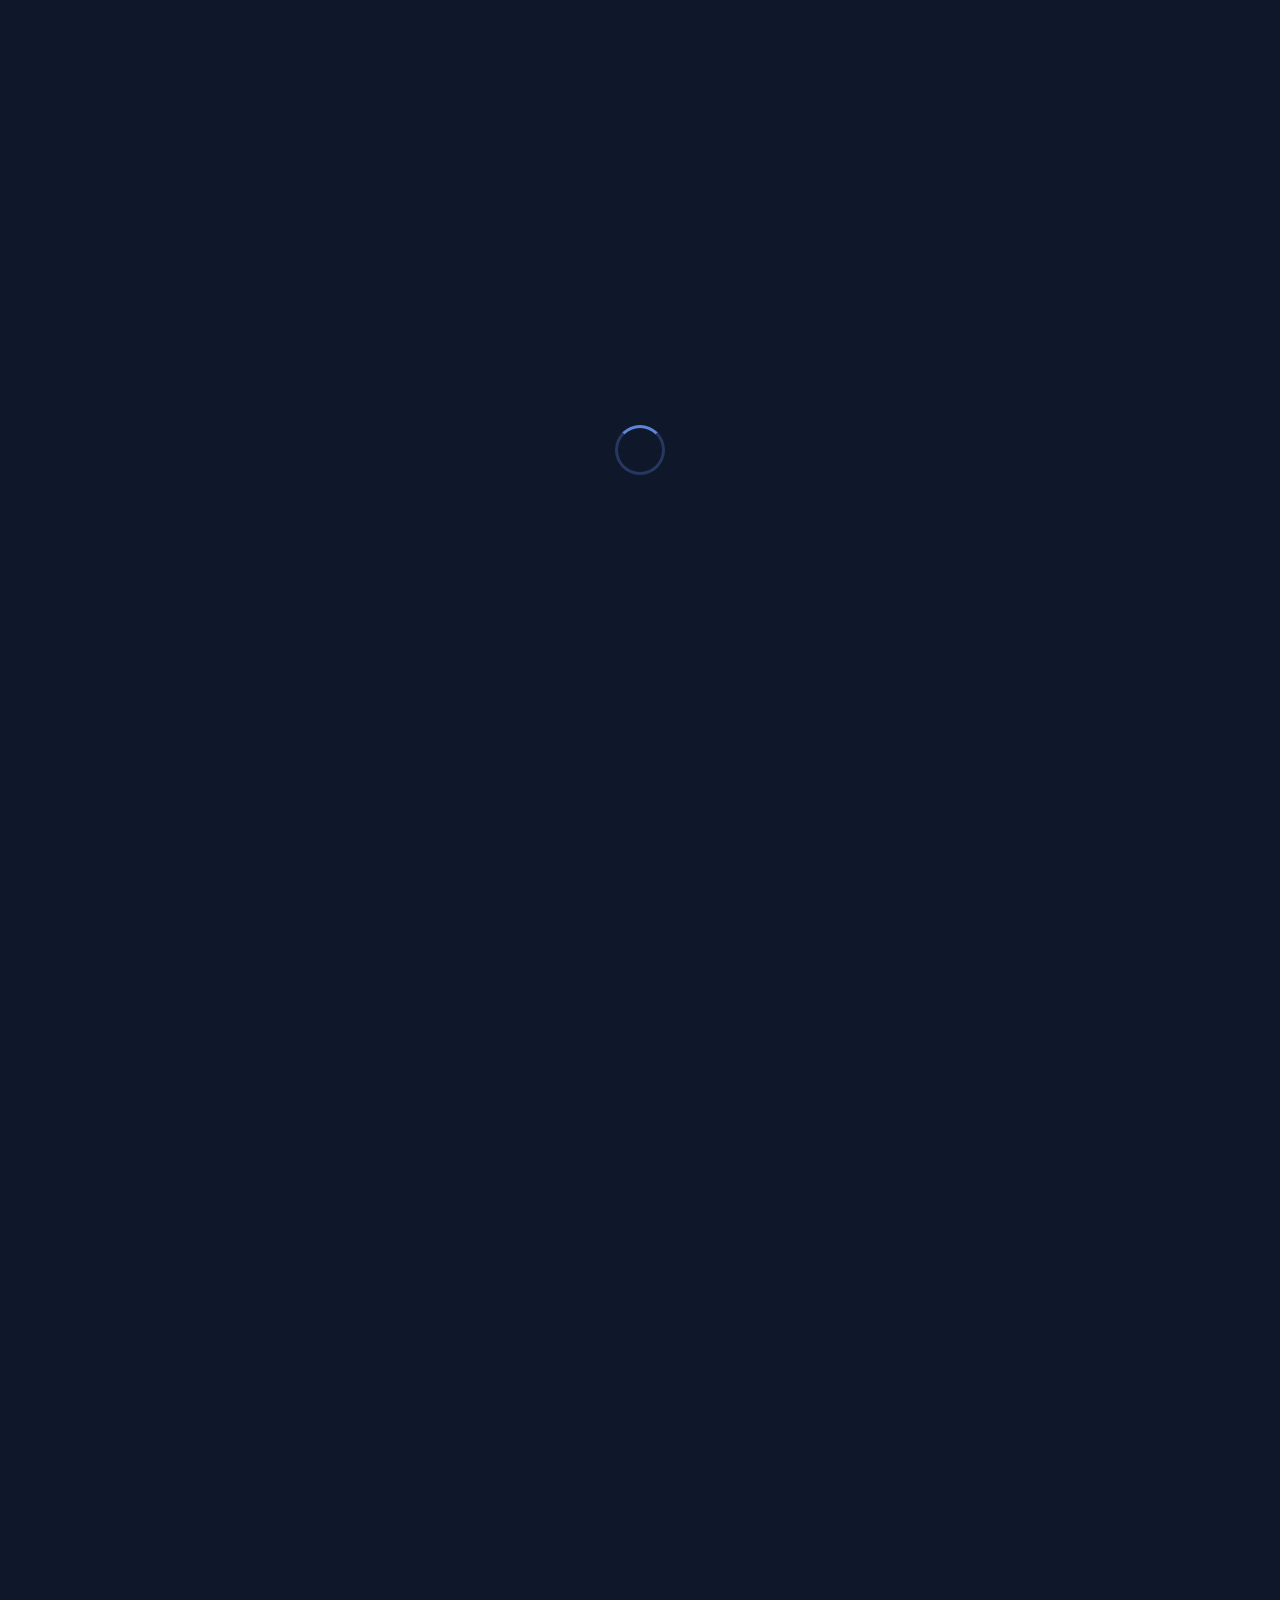
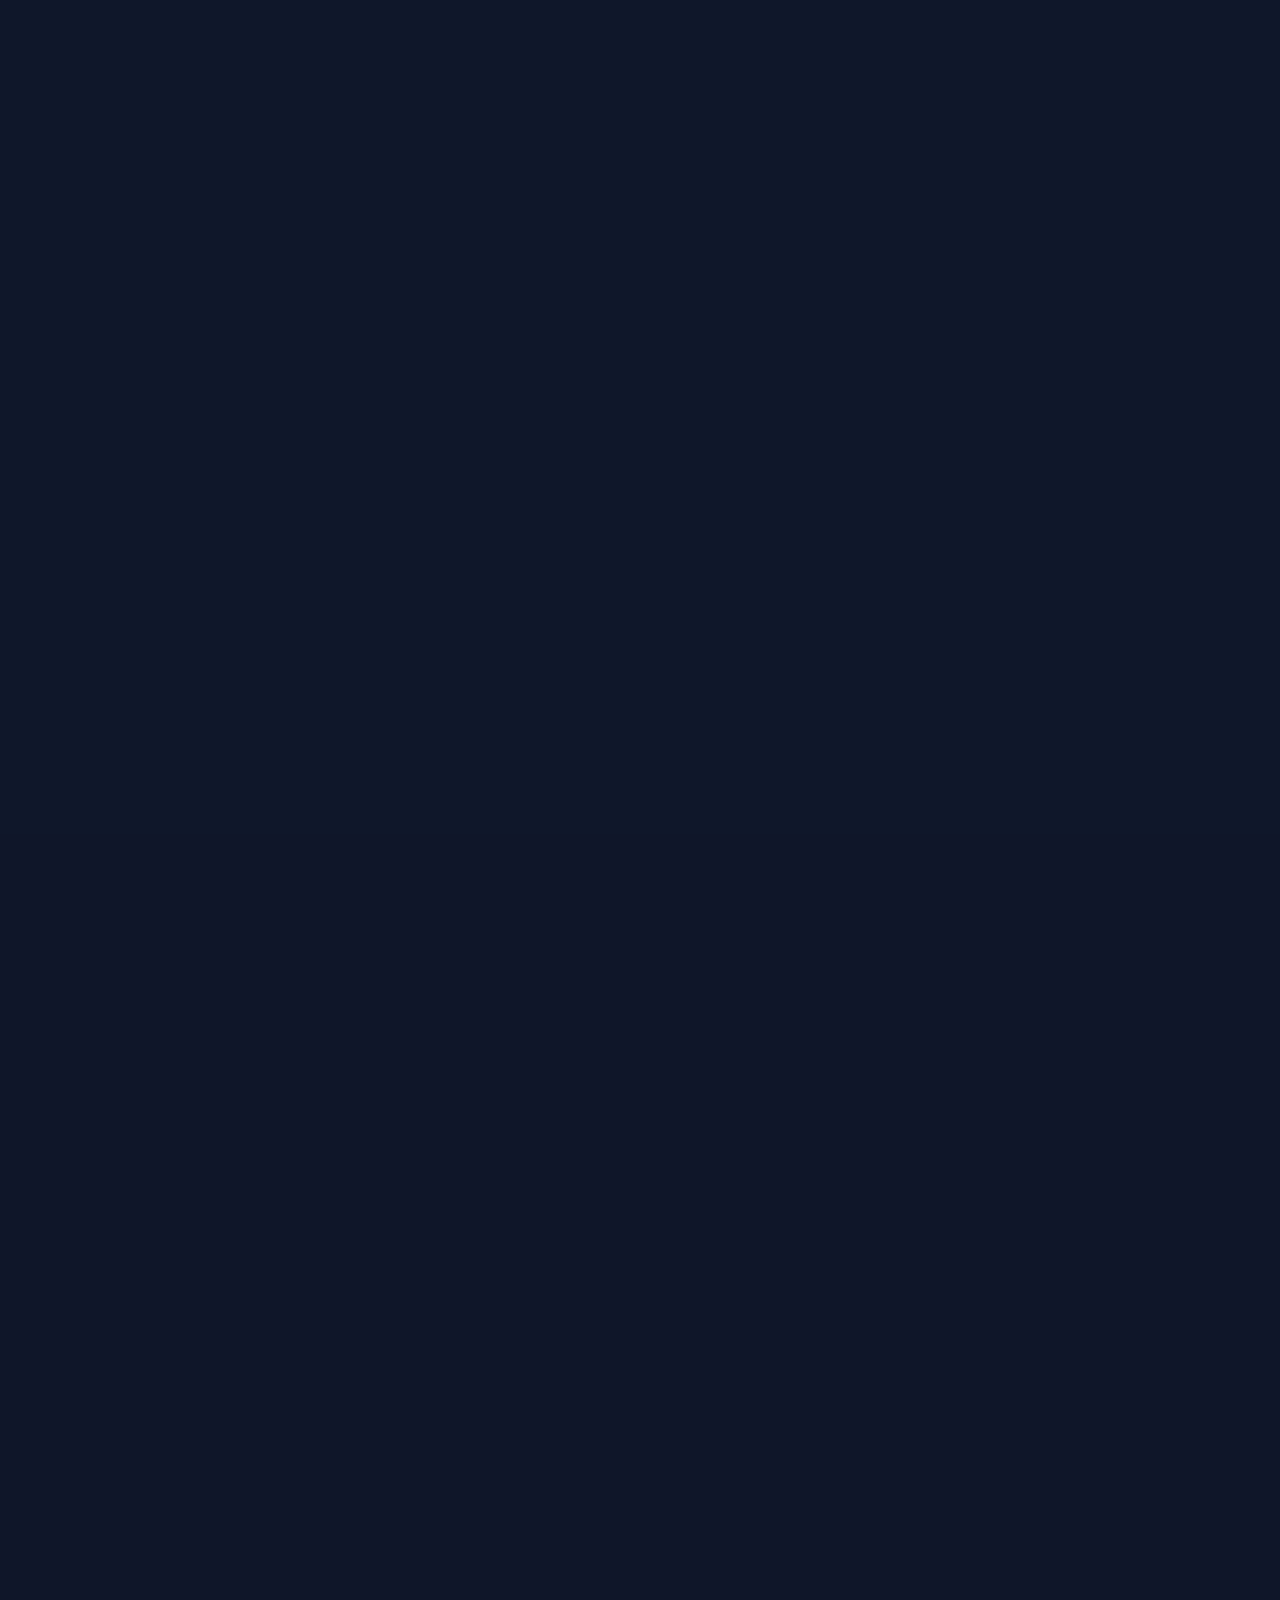
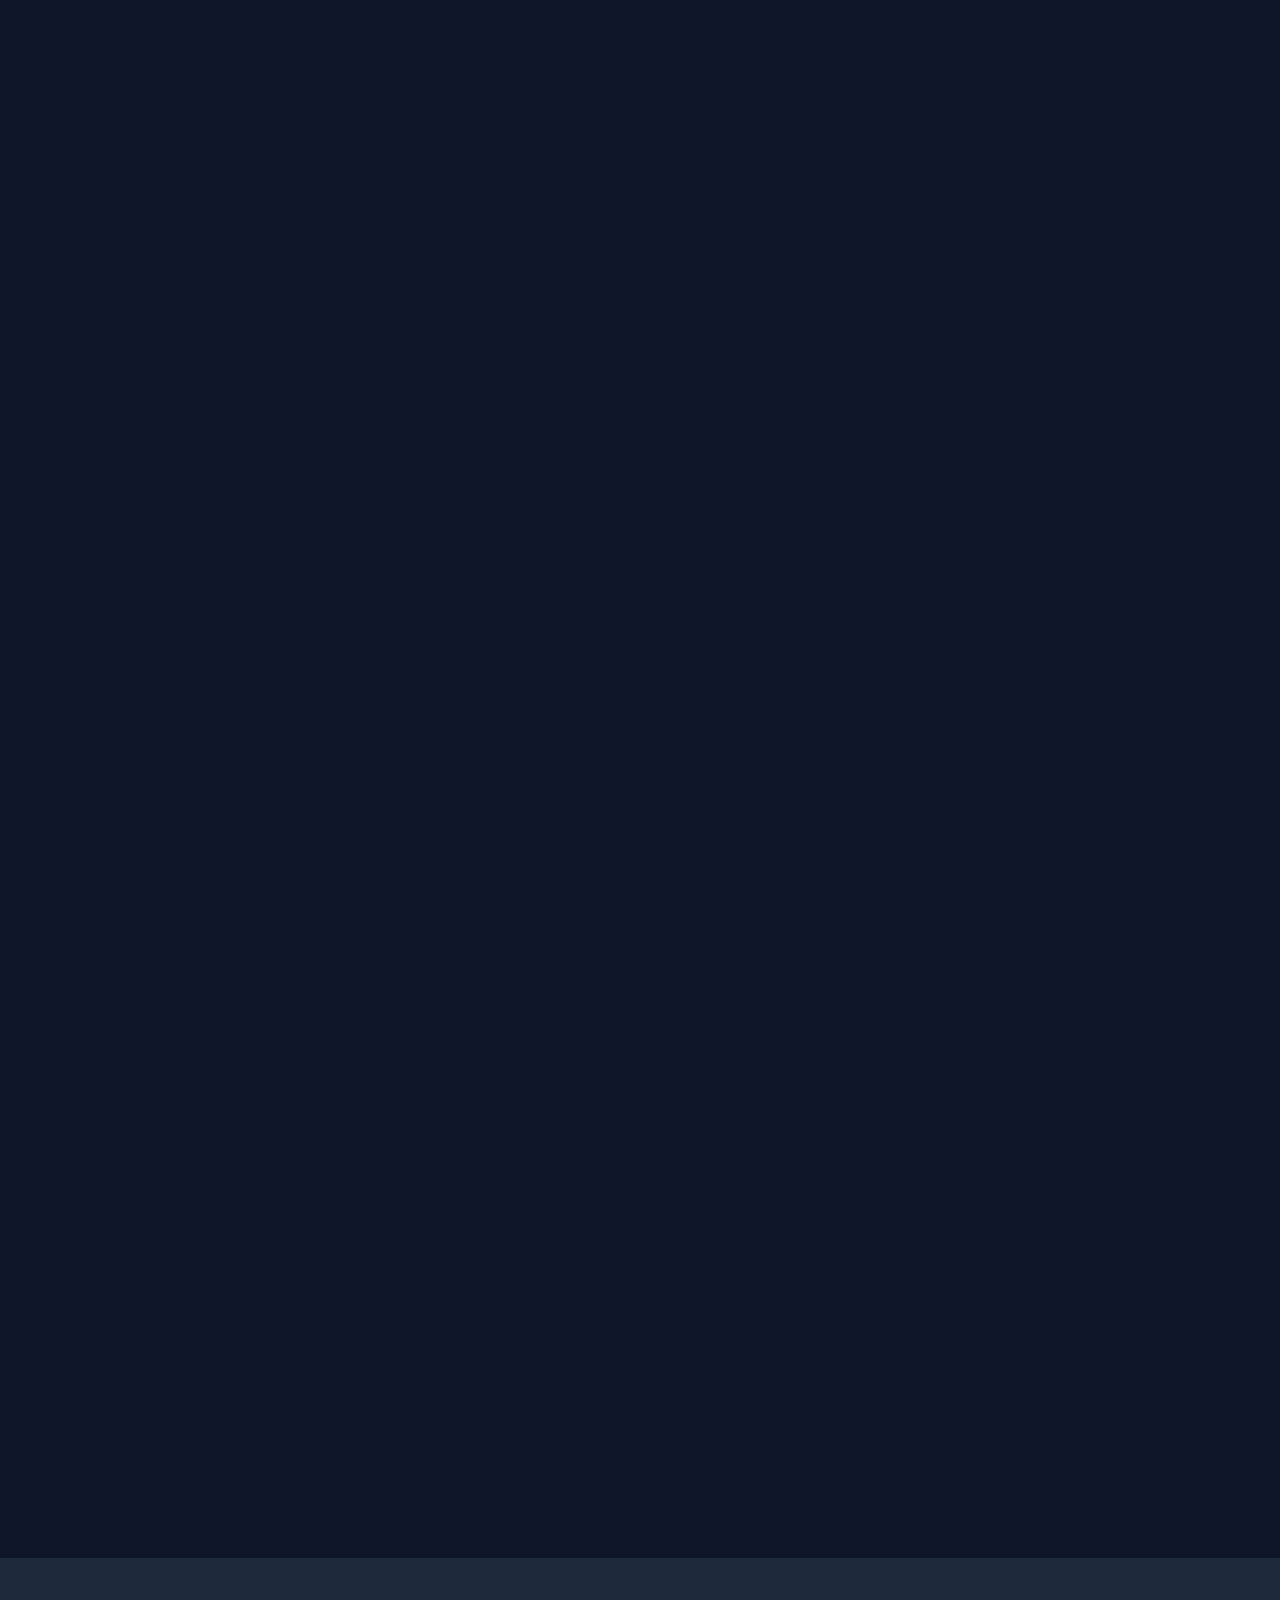
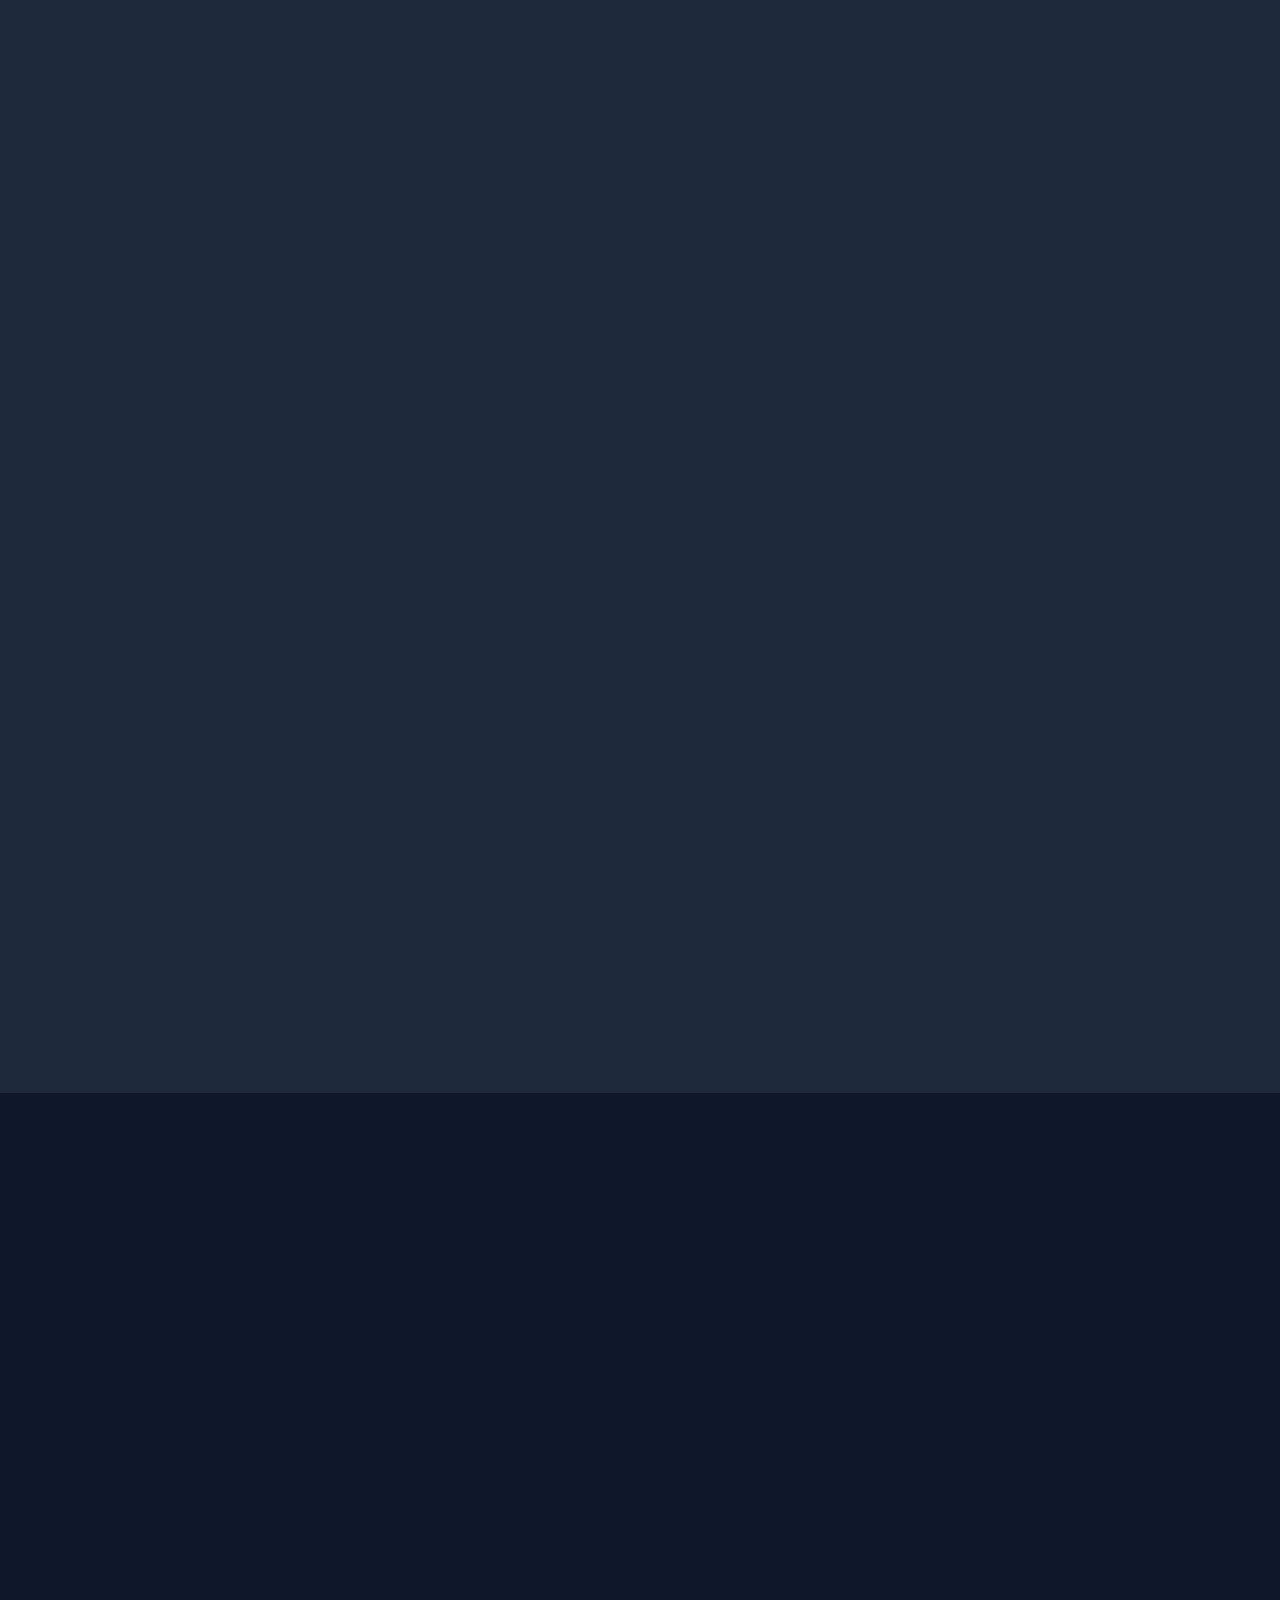
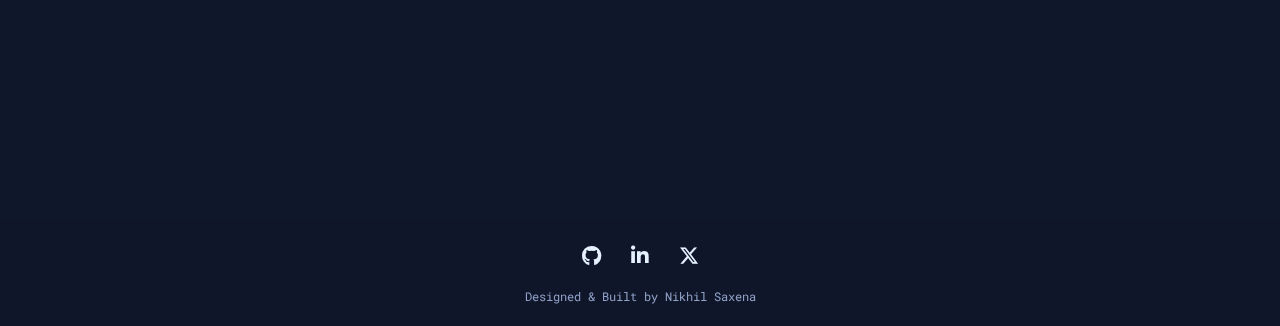
==== commit 99d338ff: "Changes in the portfolio, updated Experience and added resume." ====
--- a/cloud/index.html
+++ b/cloud/index.html
@@ -9,7 +9,7 @@
     <link rel="icon" type="image/png" href="../assets/common/favicon.png">
     
     <!-- Font Awesome -->
-    <link rel="stylesheet" href="https://cdnjs.cloudflare.com/ajax/libs/font-awesome/6.4.0/css/all.min.css">
+    <link rel="stylesheet" href="https://cdnjs.cloudflare.com/ajax/libs/font-awesome/6.4.2/css/all.min.css">
     
     <!-- Google Fonts -->
     <link rel="preconnect" href="https://fonts.googleapis.com">
@@ -84,9 +84,9 @@
             </div>
         </div>
         <div class="mobile-social-icons">
-            <a href="https://github.com/yourusername" target="_blank"><i class="fab fa-github"></i></a>
-            <a href="https://linkedin.com/in/yourusername" target="_blank"><i class="fab fa-linkedin-in"></i></a>
-            <a href="https://twitter.com/yourusername" target="_blank"><i class="fab fa-twitter"></i></a>
+            <a href="https://github.com/SaxenaNikhil" target="_blank"><i class="fab fa-github"></i></a>
+            <a href="https://www.linkedin.com/in/nikhil-saxena-82b625100/" target="_blank"><i class="fab fa-linkedin-in"></i></a>
+            <a href="https://x.com/techresnovation" target="_blank"><i class="fab fa-x-twitter"></i></a>
         </div>
     </div>
 
@@ -105,9 +105,9 @@
                         <a href="#projects" class="btn secondary"><i class="fas fa-eye"></i> Check Out My Work</a>
                     </div>
                     <div class="social-icons">
-                        <a href="https://github.com/yourusername" target="_blank"><i class="fab fa-github"></i></a>
-                        <a href="https://linkedin.com/in/yourusername" target="_blank"><i class="fab fa-linkedin-in"></i></a>
-                        <a href="https://twitter.com/yourusername" target="_blank"><i class="fab fa-twitter"></i></a>
+                        <a href="https://github.com/SaxenaNikhil" target="_blank"><i class="fab fa-github"></i></a>
+                        <a href="https://www.linkedin.com/in/nikhil-saxena-82b625100/" target="_blank"><i class="fab fa-linkedin-in"></i></a>
+                        <a href="https://x.com/techresnovation" target="_blank"><i class="fab fa-x-twitter"></i></a>
                     </div>
                 </div>
             </div>
@@ -425,7 +425,7 @@
             </div>
             
             <div class="show-more fade-in">
-                <a href="https://github.com/yourusername" target="_blank" class="btn secondary">See More on GitHub <i class="fas fa-arrow-right"></i></a>
+                <a href="https://github.com/SaxenaNikhil" target="_blank" class="btn secondary">See More on GitHub <i class="fas fa-arrow-right"></i></a>
             </div>
         </div>
     </section>
@@ -510,7 +510,7 @@
             <h3 class="contact-title fade-in">Get In Touch</h3>
             <div class="contact-content fade-in">
                 <p>I'm currently looking for new opportunities in cloud and full-stack development. Whether you have a question, a project idea, or just want to say hi, I'll try my best to get back to you!</p>
-                <a href="mailto:youremail@example.com" class="btn primary">Say Hello</a>
+                <a href="mailto:nikhilsaxena97@gmail.com" class="btn primary">Say Hello</a>
             </div>
         </div>
     </section>
@@ -519,10 +519,10 @@
     <footer>
         <div class="footer-content">
             <div class="footer-social">
-                <a href="https://github.com/yourusername" target="_blank"><i class="fab fa-github"></i></a>
-                <a href="https://linkedin.com/in/yourusername" target="_blank"><i class="fab fa-linkedin-in"></i></a>
-                <a href="https://twitter.com/yourusername" target="_blank"><i class="fab fa-twitter"></i></a>
-                <a href="https://instagram.com/yourusername" target="_blank"><i class="fab fa-instagram"></i></a>
+                <a href="https://github.com/SaxenaNikhil" target="_blank"><i class="fab fa-github"></i></a>
+                <a href="https://www.linkedin.com/in/nikhil-saxena-82b625100/" target="_blank"><i class="fab fa-linkedin-in"></i></a>
+                <a href="https://x.com/techresnovation" target="_blank"><i class="fab fa-x-twitter"></i></a>
+                <!-- <a href="https://www.instagram.com/techresnovation/" target="_blank"><i class="fab fa-instagram"></i></a> -->
             </div>
             <div class="footer-text">
                 <p>Designed & Built by Nikhil Saxena</p>
